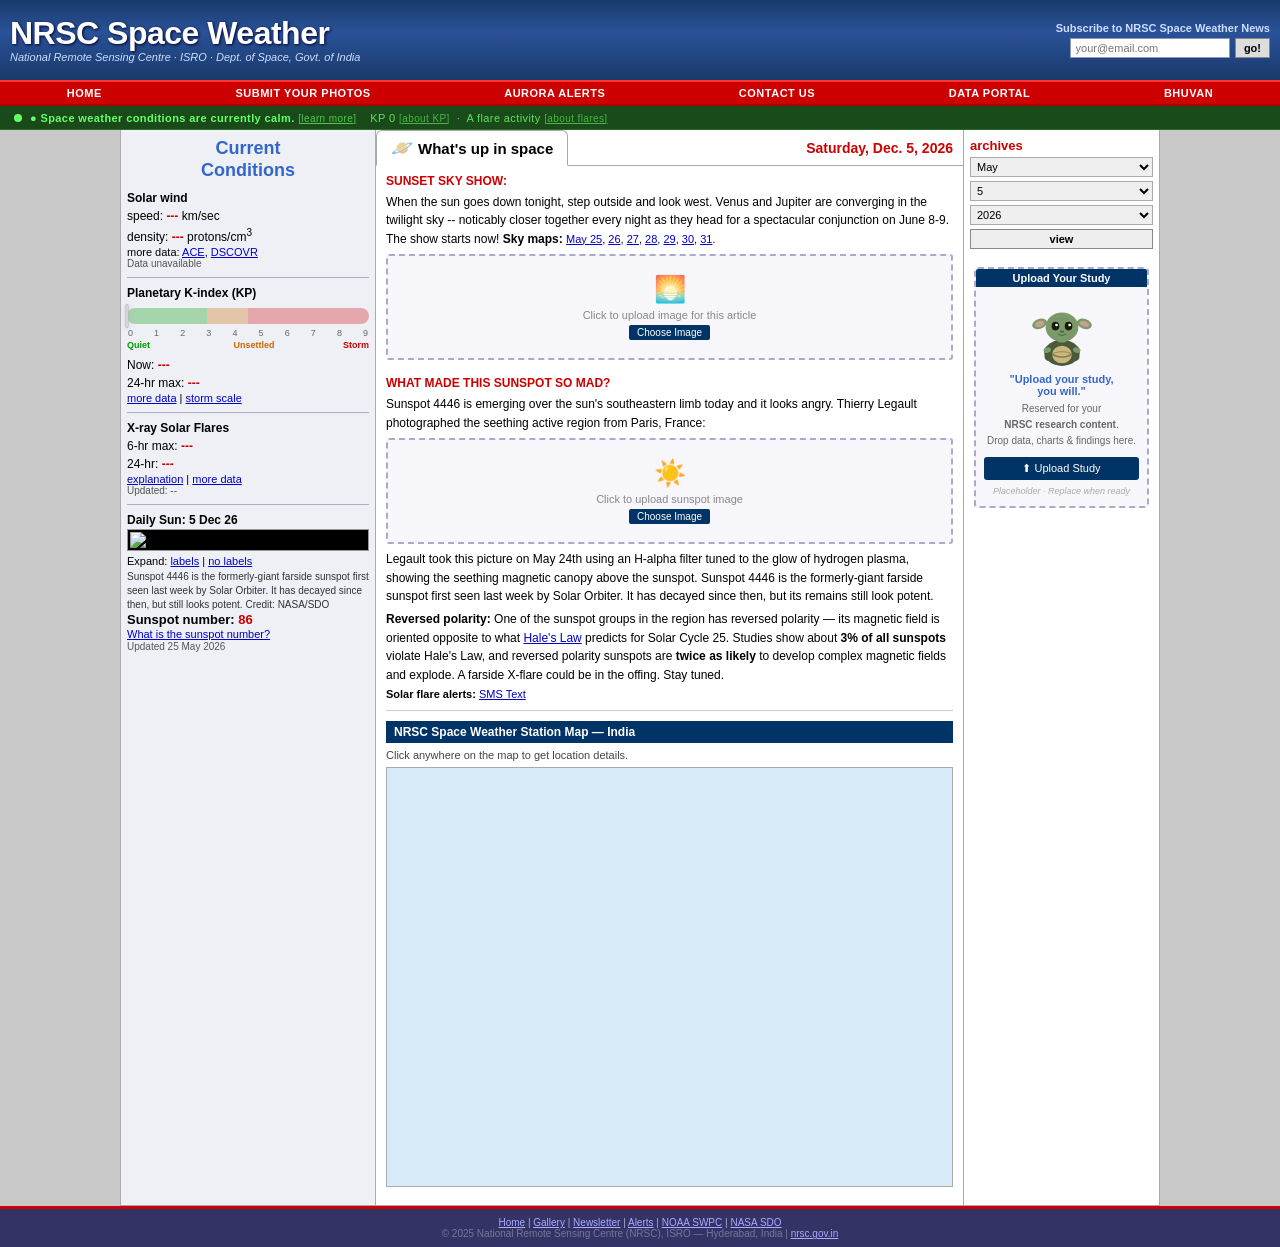
==== index.html @ 47013fa6 "feat: implemented a Kp index which fetches data fron NOAA API" ====
<!DOCTYPE html>
<html lang="en">

<head>
  <meta charset="UTF-8">
  <meta name="viewport" content="width=device-width, initial-scale=1.0">
  <title>NRSC Space Weather – Sun-Earth Environment Monitoring</title>
  <link rel="stylesheet" href="css/style.css">
</head>

<body>

  <!-- ══════════════ HOME PAGE ══════════════ -->
  <div id="page-home">
    <!-- ══════════════ NRSC HEADER ══════════════ -->
    <div id="header">
      <div id="header-logo">
        <img src="https://www.nrsc.gov.in/nrscnew/assets/img/header/logo_nrsc_ed.png" alt="NRSC Logo"
          style="height:56px;filter:drop-shadow(0 2px 6px rgba(0,0,0,.5));" onerror="this.style.display='none'">
        <div id="header-logo-text">
          <h1>NRSC Space Weather</h1>
          <p>National Remote Sensing Centre · ISRO · Dept. of Space, Govt. of India</p>
        </div>
      </div>
      <div id="header-subscribe">
        <div class="sub-label">Subscribe to NRSC Space Weather News</div>
        <div>
          <input type="email" placeholder="your@email.com">
          <button>go!</button>
        </div>
      </div>
    </div><!-- /header -->
    <!-- ══════════════ NAV BAR ══════════════ -->
    <div id="nav-bar">
      <a href="index.html">HOME</a>
      <a href="upload.html">SUBMIT YOUR PHOTOS</a>
      <a href="#">AURORA ALERTS</a>
      <a href="#">CONTACT US</a>
      <a href="#">DATA PORTAL</a>
      <a href="#">BHUVAN</a>
    </div>

    <!-- ══════════════ LIVE ALERT BANNER ══════════════ -->
    <div id="alert-banner">
      <span id="alert-dot"></span>
      <span id="alert-text">Checking space weather conditions…</span>
      <span id="alert-detail"></span>
    </div>

    <!-- ══════════════ PAGE BODY ══════════════ -->
    <div id="page-wrap">
      <div id="three-col">

        <!-- ██████████ LEFT COLUMN — Current Conditions ██████████ -->
        <div id="col-left">

          <div class="cc-title">Current<br>Conditions</div>

          <!-- Solar Wind -->
          <div class="cc-section">
            <div class="cc-section-head">Solar wind</div>
            <div class="cc-value">speed: <b><span id="sw-speed" class="red-val">...</span></b> km/sec</div>
            <div class="cc-value">density: <b><span id="sw-density" class="red-val">...</span></b>
              protons/cm<sup>3</sup></div>
            <div class="small-link">more data: <a
                href="https://services.swpc.noaa.gov/images/ace-mag-swepam-24-hour.gif" target="_blank">ACE</a>, <a
                href="https://www.swpc.noaa.gov/products/real-time-solar-wind" target="_blank">DSCOVR</a></div>
            <div class="updated" id="sw-updated">Updated: --</div>
          </div>

          <hr class="divider-line">

          <!-- KP Index -->
          <div class="cc-section">
            <div class="cc-section-head">Planetary K-index (KP)</div>
            <div id="kp-gauge-wrap">
              <div id="kp-bar-track">
                <div id="kp-bar-fill"></div>
                <div id="kp-bar-needle"></div>
              </div>
              <div id="kp-scale-labels">
                <span>0</span><span>1</span><span>2</span><span>3</span><span>4</span>
                <span>5</span><span>6</span><span>7</span><span>8</span><span>9</span>
              </div>
              <div id="kp-scale-zones">
                <span class="kpz kpz-quiet">Quiet</span>
                <span class="kpz kpz-unsettled">Unsettled</span>
                <span class="kpz kpz-storm">Storm</span>
              </div>
            </div>
            <div class="cc-value" style="margin-top:6px;">
              Now: <b><span id="kp-now" class="red-val">...</span></b>
              &nbsp;<span id="kp-label"></span>
            </div>
            <div class="cc-value">
              24-hr max: <b><span id="kp-max" class="red-val">...</span></b>
              &nbsp;<span id="kp-max-label"></span>
            </div>
            <div class="small-link">
              <a href="https://www.swpc.noaa.gov/products/planetary-k-index" target="_blank">more data</a> |
              <a href="https://www.swpc.noaa.gov/noaa-scales-explanation" target="_blank">storm scale</a>
            </div>
          </div>

          <hr class="divider-line">

          <!-- X-Ray Flares -->
          <div class="cc-section">
            <div class="cc-section-head">X-ray Solar Flares</div>
            <div class="cc-value">6-hr max: <b><span id="flare-6hr" class="red-val">...</span></b> <span
                id="flare-6hr-time" style="font-size:10px;color:#555;"></span></div>
            <div class="cc-value">24-hr: <b><span id="flare-24hr" class="red-val">...</span></b> <span
                id="flare-24hr-time" style="font-size:10px;color:#555;"></span></div>
            <div class="small-link"><a href="https://spaceweather.com/glossary/flareclasses.html"
                target="_blank">explanation</a> | <a href="https://www.swpc.noaa.gov/products/goes-x-ray-flux"
                target="_blank">more data</a></div>
            <div class="updated" id="flare-updated">Updated: --</div>
          </div>

          <hr class="divider-line">

          <!-- Daily Sun Image -->
          <div class="cc-section" id="daily-sun-section">
            <div class="cc-section-head">Daily Sun: <span id="sun-date-label">25 May 26</span></div>
            <div class="sun-wrap" id="daily-sun-wrap">
              <img id="sun-img" src="https://sdo.gsfc.nasa.gov/assets/img/latest/latest_512_HMIi.jpg"
                alt="Daily Sun NASA SDO"
                onerror="this.onerror=null; this.src='https://sdo.gsfc.nasa.gov/assets/img/latest/latest_256_HMIi.jpg'">
            </div>
            <div class="expand-row">
              Expand: <a href="#" id="lnk-labels" onclick="setSunMode('labels');return false;">labels</a> | <a href="#"
                id="lnk-nolabels" onclick="setSunMode('nolabels');return false;">no labels</a>
            </div>
            <div class="sun-caption" id="daily-sun-caption">
              Sunspot 4446 is the formerly-giant farside sunspot first seen last week by Solar Orbiter. It has decayed
              since then, but still looks potent. Credit: NASA/SDO
            </div>
            <div class="sunspot-num">Sunspot number: <span class="red-val">86</span></div>
            <div class="sunspot-link"><a href="https://spaceweather.com/glossary/sunspotnumber.html"
                target="_blank">What is the sunspot number?</a></div>
            <div class="updated">Updated 25 May 2026</div>
          </div>


        </div><!-- /col-left -->

        <!-- ██████████ CENTER COLUMN ██████████ -->
        <div id="col-center">

          <!-- Tab-style header -->
          <div class="center-tab-header">
            <div class="tab-whats-up">
              <span class="tab-icon">🪐</span>
              <span>What's up in space</span>
            </div>
            <div class="date-right" id="center-date">Monday, May. 25, 2026</div>
          </div>

          <div class="center-body" id="center-body">

            <!-- USER SUBMITTED ARTICLE (injected after form submit) -->
            <div id="user-article" style="display:none;"></div>

            <!-- Article 1: Sunset Sky Show -->
            <div class="article-block clearfix">
              <div class="article-head">SUNSET SKY SHOW:</div>
              <div class="article-text">
                When the sun goes down tonight, step outside and look west. Venus and Jupiter are converging in the
                twilight sky -- noticably closer together every night as they head for a spectacular conjunction on June
                8-9. The show starts now!
                <b>Sky maps:</b>
                <span class="sky-links">
                  <a href="https://spaceweather.com/images2026/22may26/skymap_25may26.png" target="_blank">May 25</a>,
                  <a href="https://spaceweather.com/images2026/22may26/skymap_26may26.png" target="_blank">26</a>,
                  <a href="https://spaceweather.com/images2026/22may26/skymap_27may26.png" target="_blank">27</a>,
                  <a href="https://spaceweather.com/images2026/22may26/skymap_28may26.png" target="_blank">28</a>,
                  <a href="https://spaceweather.com/images2026/22may26/skymap_29may26.png" target="_blank">29</a>,
                  <a href="https://spaceweather.com/images2026/22may26/skymap_30may26.png" target="_blank">30</a>,
                  <a href="https://spaceweather.com/images2026/22may26/skymap_31may26.png" target="_blank">31</a>.
                </span>
              </div>
              <!-- Article 1 image upload slot -->
              <div class="img-upload-slot" id="slot1" onclick="document.getElementById('file1').click()">
                <input type="file" id="file1" accept="image/*" onchange="loadImg(this,'slot1')"
                  onclick="event.stopPropagation()">
                <div class="slot-placeholder" id="slot1-ph">
                  <div class="slot-icon">🌅</div>
                  <div>Click to upload image for this article</div>
                  <div class="slot-label">Choose Image</div>
                </div>
                <img class="slot-preview" id="slot1-img" alt="Article 1 image">
              </div>
            </div>

            <!-- Article 2: Mad Sunspot -->
            <div class="article-block clearfix">
              <div class="article-head">WHAT MADE THIS SUNSPOT SO MAD?</div>
              <div class="article-text">
                Sunspot 4446 is emerging over the sun's southeastern limb today and it looks angry. Thierry Legault
                photographed the seething active region from Paris, France:
              </div>
              <!-- Article 2 image upload slot -->
              <div class="img-upload-slot" id="slot2" onclick="document.getElementById('file2').click()">
                <input type="file" id="file2" accept="image/*" onchange="loadImg(this,'slot2')"
                  onclick="event.stopPropagation()">
                <div class="slot-placeholder" id="slot2-ph">
                  <div class="slot-icon">☀️</div>
                  <div>Click to upload sunspot image</div>
                  <div class="slot-label">Choose Image</div>
                </div>
                <img class="slot-preview" id="slot2-img" alt="Sunspot image">
              </div>
              <div class="article-text" style="margin-top:6px;">
                Legault took this picture on May 24th using an H-alpha filter tuned to the glow of hydrogen plasma,
                showing the seething magnetic canopy above the sunspot. Sunspot 4446 is the formerly-giant farside
                sunspot first seen last week by Solar Orbiter. It has decayed since then, but its remains still look
                potent.
              </div>
              <div class="article-text">
                <b>Reversed polarity:</b> One of the sunspot groups in the region has reversed polarity — its magnetic
                field is oriented opposite to what <a href="https://adsabs.harvard.edu/full/1925ApJ....62..270H"
                  target="_blank">Hale's Law</a> predicts for Solar Cycle 25. Studies show about <b>3% of all
                  sunspots</b> violate Hale's Law, and reversed polarity sunspots are <b>twice as likely</b> to develop
                complex magnetic fields and explode. A farside X-flare could be in the offing. Stay tuned.
              </div>
              <div style="font-size:11px; margin-top:4px;">
                <b>Solar flare alerts:</b> <a href="https://spaceweatheralerts.com/" target="_blank">SMS Text</a>
              </div>
            </div>

            <hr style="border:none;border-top:1px solid #cccccc;margin:8px 0;">

            <!-- INDIA MAP SECTION -->
            <div style="margin:10px 0;">
              <div
                style="background:#003366;color:#fff;font-size:12px;font-weight:bold;padding:4px 8px;margin-bottom:6px;">
                NRSC Space Weather Station Map — India
              </div>
              <div style="font-size:11px;color:#444;margin-bottom:6px;">
                Click anywhere on the map to get location details.
              </div>

              <!-- Map container -->
              <div id="india-map-wrap"
                style="position:relative;width:100%;border:1px solid #aaa;background:#d6eaf8;overflow:hidden;cursor:crosshair;"
                title="Click to get location info">
                <div id="india-map-inner" style="position:relative;width:100%;padding-bottom:110%;"></div>
              </div>

              <!-- Popup -->
              <div id="map-popup"
                style="display:none;position:fixed;z-index:9999;background:#fff;border:2px solid #003366;border-radius:4px;box-shadow:2px 4px 12px rgba(0,0,0,0.25);padding:0;min-width:220px;font-family:Arial,sans-serif;font-size:12px;">
                <div
                  style="background:#003366;color:#fff;font-weight:bold;padding:5px 10px;font-size:12px;display:flex;justify-content:space-between;align-items:center;">
                  <span>📍 Location Details</span>
                  <span onclick="document.getElementById('map-popup').style.display='none'"
                    style="cursor:pointer;font-size:14px;line-height:1;">✕</span>
                </div>
                <div style="padding:10px 12px;line-height:1.9;">
                  <div><b>Latitude:</b> &nbsp;<span id="pop-lat" style="color:#cc0000;font-weight:bold;">—</span></div>
                  <div><b>Longitude:</b> &nbsp;<span id="pop-lon" style="color:#cc0000;font-weight:bold;">—</span></div>
                  <div><b>Area:</b> &nbsp;<span id="pop-area" style="color:#003366;font-weight:bold;">—</span></div>
                  <div><b>State:</b> &nbsp;<span id="pop-state" style="color:#003366;">—</span></div>
                  <div
                    style="margin-top:6px;padding-top:6px;border-top:1px solid #eee;font-size:10px;color:#888;font-style:italic;">
                    More data fields coming soon...</div>
                </div>
              </div>

            </div><!-- /india map section -->

          </div><!-- /center-body -->

          <!-- Leaflet CSS & JS -->
          <link rel="stylesheet" href="https://cdnjs.cloudflare.com/ajax/libs/leaflet/1.9.4/leaflet.min.css" />
          <script src="https://cdnjs.cloudflare.com/ajax/libs/leaflet/1.9.4/leaflet.min.js"></script>

        </div><!-- /col-center -->

        <!-- ██████████ RIGHT COLUMN ██████████ -->
        <div id="col-right">

          <!-- Archives / Time Machine -->
          <div class="right-section-head">archives</div>
          <div class="archives-form">
            <select id="arc-month">
              <option>Jan</option>
              <option>Feb</option>
              <option>Mar</option>
              <option>Apr</option>
              <option selected>May</option>
              <option>Jun</option>
              <option>Jul</option>
              <option>Aug</option>
              <option>Sep</option>
              <option>Oct</option>
              <option>Nov</option>
              <option>Dec</option>
            </select>
            <select id="arc-day"></select>
            <select id="arc-year"></select>
            <button onclick="archiveGo()">view</button>
          </div>

          <!-- UPLOAD STUDY — Baby Yoda compact -->
          <div
            style="border:2px dashed #aaaacc;background:#f7f7fb;border-radius:4px;margin:10px 4px;padding:10px 8px;text-align:center;">
            <div
              style="background:#003366;color:#fff;font-size:11px;font-weight:bold;padding:3px 6px;margin:-10px -8px 8px;border-radius:2px 2px 0 0;">
              Upload Your Study
            </div>
            <!-- Baby Yoda small SVG -->
            <svg width="60" height="72" viewBox="0 0 110 130" xmlns="http://www.w3.org/2000/svg"
              style="display:block;margin:4px auto 6px;">
              <ellipse cx="55" cy="105" rx="32" ry="24" fill="#4a5a3a" />
              <rect x="23" y="92" width="64" height="28" rx="8" fill="#4a5a3a" />
              <ellipse cx="55" cy="108" rx="18" ry="16" fill="#c8b87a" />
              <rect x="47" y="72" width="16" height="14" rx="4" fill="#7a9a6a" />
              <ellipse cx="55" cy="58" rx="30" ry="27" fill="#7a9a6a" />
              <ellipse cx="14" cy="52" rx="14" ry="9" fill="#7a9a6a" transform="rotate(-20 14 52)" />
              <ellipse cx="14" cy="52" rx="9" ry="5" fill="#c8a090" transform="rotate(-20 14 52)" />
              <ellipse cx="96" cy="52" rx="14" ry="9" fill="#7a9a6a" transform="rotate(20 96 52)" />
              <ellipse cx="96" cy="52" rx="9" ry="5" fill="#c8a090" transform="rotate(20 96 52)" />
              <ellipse cx="43" cy="56" rx="7" ry="8" fill="#1a1a0a" />
              <ellipse cx="67" cy="56" rx="7" ry="8" fill="#1a1a0a" />
              <circle cx="45" cy="54" r="2.5" fill="#fff" />
              <circle cx="69" cy="54" r="2.5" fill="#fff" />
              <ellipse cx="55" cy="66" rx="4" ry="2.5" fill="#5a7a5a" />
              <circle cx="53" cy="66" r="1.2" fill="#3a5a3a" />
              <circle cx="57" cy="66" r="1.2" fill="#3a5a3a" />
              <path d="M48 71 Q55 76 62 71" fill="none" stroke="#3a5a3a" stroke-width="1.5" stroke-linecap="round" />
              <path d="M42 44 Q48 41 55 43 Q62 41 68 44" fill="none" stroke="#5a7a5a" stroke-width="1" opacity="0.6" />
              <ellipse cx="28" cy="100" rx="7" ry="5" fill="#7a9a6a" transform="rotate(-15 28 100)" />
              <ellipse cx="82" cy="100" rx="7" ry="5" fill="#7a9a6a" transform="rotate(15 82 100)" />
              <path d="M38 108 Q55 118 72 108" fill="none" stroke="#8a7a5a" stroke-width="2.5" stroke-linecap="round" />
              <ellipse cx="55" cy="108" rx="17" ry="5" fill="none" stroke="#8a7a5a" stroke-width="1.5" />
            </svg>
            <div style="font-size:11px;font-weight:bold;color:#3366cc;margin-bottom:4px;">"Upload your study,<br>you
              will."</div>
            <div style="font-size:10px;color:#666;line-height:1.6;margin-bottom:8px;">
              Reserved for your<br><b>NRSC research content</b>.<br>Drop data, charts &amp; findings here.
            </div>
            <button onclick="alert('Upload feature coming soon!')"
              style="background:#003366;color:#fff;border:none;padding:5px 12px;font-size:11px;border-radius:3px;cursor:pointer;width:100%;">
              ⬆ Upload Study
            </button>
            <div style="margin-top:6px;font-size:9px;color:#aaa;font-style:italic;">Placeholder · Replace when ready
            </div>
          </div>

        </div><!-- /col-right -->
      </div><!-- /three-col -->
    </div><!-- /page-wrap -->


  </div><!-- /page-home -->


  <!-- FOOTER -->
  <div id="footer">
    <a href="index.html">Home</a> | <a href="https://spaceweathergallery2.com/">Gallery</a> | <a href="#">Newsletter</a> | <a
      href="#">Alerts</a> | <a href="https://www.swpc.noaa.gov/">NOAA SWPC</a> | <a
      href="https://sdo.gsfc.nasa.gov/">NASA SDO</a><br>
    <span style="color:#777799;">&copy; 2025 National Remote Sensing Centre (NRSC), ISRO &mdash; Hyderabad, India | <a
        href="https://www.nrsc.gov.in" style="color:#aaaaff;" target="_blank">nrsc.gov.in</a></span>
  </div>

  <!-- ══════════ JAVASCRIPT ══════════ -->


  <script src="https://cdn.jsdelivr.net/npm/@supabase/supabase-js@2"></script>
  <script src="js/config.js"></script>
  <script src="js/utils.js"></script>
  <script src="js/api.js"></script>
  <script src="js/map.js"></script>
  <script src="js/main.js"></script>
</body>

</html>
---- css/style.css ----
@import url('https://fonts.googleapis.com/css2?family=Rajdhani:wght@400;600;700&display=swap');
* { margin: 0; padding: 0; box-sizing: border-box; }
body {
  font-family: Arial, Helvetica, sans-serif;
  font-size: 12px;
  background: #c8c8c8;
  color: #000000;
}
a { color: #0000cc; text-decoration: underline; }
a:hover { color: #cc0000; }

/* ══ TOP HEADER BAND ══ */
#header {
  background: linear-gradient(180deg, #1a3a6b 0%, #2a5298 40%, #1a3a6b 100%);
  padding: 6px 10px;
  display: flex;
  align-items: center;
  justify-content: space-between;
  min-height: 80px;
}
#header-logo {
  display: flex;
  align-items: center;
  gap: 10px;
}
#header-logo .logo-icon {
  width: 60px;
  height: 72px;
}
#header-logo-text h1 {
  font-family: Arial, Helvetica, sans-serif;
  font-size: 32px;
  font-weight: bold;
  color: #ffffff;
  letter-spacing: -0.5px;
  line-height: 1;
  text-shadow: 1px 1px 3px #000033;
}
#header-logo-text p {
  font-size: 11px;
  color: #ccddff;
  font-style: italic;
  margin-top: 2px;
}
#header-subscribe {
  text-align: right;
  color: #ffffff;
}
#header-subscribe .sub-label {
  font-size: 11px;
  margin-bottom: 4px;
  font-weight: bold;
  color: #ccddff;
}
#header-subscribe input[type=email] {
  padding: 3px 5px;
  font-size: 11px;
  border: 1px solid #8899bb;
  background: #ffffff;
  width: 160px;
}
#header-subscribe button {
  padding: 3px 8px;
  font-size: 11px;
  background: #dddddd;
  border: 1px solid #888888;
  cursor: pointer;
  font-weight: bold;
  margin-left: 2px;
}
#header-subscribe button:hover { background: #bbbbbb; }

/* ══ RED NAV BAR ══ */
#nav-bar {
  background: #cc0000;
  display: flex;
  justify-content: space-around;
  padding: 0;
  border-top: 2px solid #ff3333;
  border-bottom: 2px solid #aa0000;
}
#nav-bar a {
  color: #ffffff;
  text-decoration: none;
  font-size: 11px;
  font-weight: bold;
  padding: 5px 12px;
  letter-spacing: 0.5px;
  display: block;
}
#nav-bar a:hover {
  background: #aa0000;
  color: #ffff99;
  text-decoration: none;
}

/* ══ LIVE ALERT BANNER ══ */
#alert-banner {
  display: flex;
  align-items: center;
  gap: 8px;
  padding: 5px 14px;
  font-size: 11px;
  font-weight: bold;
  letter-spacing: 0.4px;
  background: #1a4a1a;
  color: #66ff66;
  border-bottom: 1px solid #2a6a2a;
  transition: background 0.5s, color 0.5s;
  min-height: 24px;
}
#alert-banner.level-yellow {
  background: #4a3a00;
  color: #ffd700;
  border-bottom-color: #6a5a00;
}
#alert-banner.level-orange {
  background: #4a2000;
  color: #ff9933;
  border-bottom-color: #6a3a00;
}
#alert-banner.level-red {
  background: #3a0000;
  color: #ff4444;
  border-bottom-color: #6a0000;
}
#alert-dot {
  width: 8px;
  height: 8px;
  border-radius: 50%;
  background: currentColor;
  flex-shrink: 0;
  animation: alertpulse 2s infinite;
}
@keyframes alertpulse {
  0%, 100% { opacity: 1; }
  50%       { opacity: 0.3; }
}
#alert-detail {
  margin-left: 6px;
  font-weight: normal;
  opacity: 0.85;
}

/* ══ OUTER WRAPPER ══ */
#page-wrap {
  max-width: 1040px;
  margin: 0 auto;
  background: #ffffff;
  width: 100%;
}

/* ══ 3-COLUMN GRID — LAPTOP/DESKTOP ══ */
#three-col {
  display: grid;
  grid-template-columns: 255px 1fr 195px;
  grid-template-areas: "left center right";
  gap: 0;
  border: 1px solid #aaaaaa;
  border-top: none;
  min-height: 800px;
  width: 100%;
}
#col-left   { grid-area: left; }
#col-center { grid-area: center; }
#col-right  { grid-area: right; }

/* ══ TABLET (≤860px): all 3 cols stay side by side, just narrower ══ */
@media (max-width: 860px) {
  #page-wrap { max-width: 100%; }
  #three-col {
    grid-template-columns: 180px 1fr 160px;
    grid-template-areas: "left center right";
    min-height: unset;
  }
  #header { flex-wrap: wrap; gap: 6px; padding: 6px 8px; }
  #header-logo-text h1 { font-size: 24px; }
  #header-subscribe input[type=email] { width: 130px; }
  #nav-bar { flex-wrap: wrap; justify-content: flex-start; }
  #nav-bar a { font-size: 11px; padding: 5px 10px; }
  .tab-whats-up { font-size: 13px; }
  .date-right { font-size: 12px; }
}

/* ══ MOBILE (≤580px): fully single column, stacked top-to-bottom ══ */
@media (max-width: 580px) {
  body { font-size: 13px; }
  #page-wrap { max-width: 100%; overflow-x: hidden; }

  /* Header stacks vertically */
  #header {
    flex-direction: column;
    align-items: flex-start;
    gap: 8px;
    padding: 8px 10px;
    min-height: unset;
  }
  #header-logo .logo-icon { width: 44px; height: 52px; }
  #header-logo-text h1 { font-size: 20px; }
  #header-logo-text p { font-size: 10px; }
  #header-subscribe { text-align: left; width: 100%; }
  #header-subscribe input[type=email] { width: 55%; }

  /* Nav wraps into 2 rows */
  #nav-bar {
    flex-wrap: wrap;
    justify-content: flex-start;
    gap: 0;
  }
  #nav-bar a {
    font-size: 11px;
    padding: 6px 10px;
    flex: 0 0 auto;
  }

  /* Date bar stacks */
  .center-tab-header { flex-wrap: wrap; }
  .tab-whats-up { font-size: 13px; padding: 5px 8px; flex: 1 1 auto; }
  .date-right { font-size: 12px; padding: 5px 8px; }

  /* Single column grid */
  #three-col {
    grid-template-columns: 1fr;
    grid-template-areas:
      "center"
      "left"
      "right";
    min-height: unset;
    border: none;
  }

  /* Left col full width */
  #col-left {
    border-right: none;
    border-top: 1px solid #aaaaaa;
    border-bottom: 1px solid #aaaaaa;
    width: 100%;
    padding: 10px;
    /* show as 2-col grid for data boxes on mobile */
    display: grid;
    grid-template-columns: 1fr 1fr;
    gap: 8px;
    align-items: start;
  }
  #col-left .cc-title {
    grid-column: 1 / -1;
  }
  #col-left .divider-line { grid-column: 1 / -1; margin: 2px 0; }

  /* Center col */
  #col-center { border-right: none; width: 100%; }
  .center-body { padding: 8px 10px; }

  /* Right col full width horizontal */
  #col-right {
    border-left: none;
    border-top: 1px solid #aaaaaa;
    display: flex;
    flex-wrap: wrap;
    gap: 10px;
    padding: 10px;
    align-items: flex-start;
    width: 100%;
  }
  .archives-form { width: 100%; }
  .archives-form select { width: auto; margin-bottom: 4px; margin-right: 4px; }
  .archives-form button { width: auto; padding: 4px 14px; }

  /* Images full width */
  .sun-wrap img { width: 100%; }
  .article-img { float: none; display: block; max-width: 100%; margin: 6px 0; }
  .sun-ha-img img { max-width: 100%; }
  .img-upload-slot .slot-preview { max-height: 260px; }

  /* Map full height on mobile */
  #india-map-wrap { height: 320px !important; }

  /* Article text slightly larger for readability */
  .article-text { font-size: 13px; line-height: 1.6; }
  .article-head { font-size: 13px; }
}

/* ══ LEFT COLUMN ══ */
#col-left {
  border-right: 1px solid #aaaaaa;
  padding: 8px 6px;
  background: #eef0f5;
}
.cc-title {
  font-size: 18px;
  font-weight: bold;
  color: #3366cc;
  text-align: center;
  line-height: 1.2;
  margin-bottom: 10px;
}
.cc-section { margin-bottom: 8px; }
.cc-section-head {
  font-size: 12px;
  font-weight: bold;
  color: #000000;
  margin-bottom: 2px;
}
.cc-value { font-size: 12px; line-height: 1.5; }
.cc-value b { font-weight: bold; }
.small-link { font-size: 11px; }
.small-link a { color: #0000cc; }
.updated { font-size: 10px; color: #555555; }
.red-val { color: #cc0000; font-weight: bold; }
.divider-line { border: none; border-top: 1px solid #aaaacc; margin: 8px 0; }

/* Sun image in left col */
.sun-wrap {
  border: 1px solid #999999;
  background: #000000;
  text-align: center;
  margin-bottom: 4px;
  padding: 2px;
}
.sun-wrap img { width: 100%; display: block; }
.sun-caption { font-size: 10px; color: #333333; line-height: 1.4; margin-top: 3px; }
.expand-row { font-size: 11px; margin: 3px 0; }
.expand-row a { color: #0000cc; }
.sunspot-num { font-size: 13px; font-weight: bold; color: #000000; }
.sunspot-link a { font-size: 11px; color: #0000cc; }

/* Aurora */
.aurora-wrap { border: 1px solid #888888; margin-bottom: 3px; background: #000000; }
.aurora-wrap img { width: 100%; display: block; }
.aurora-switch { font-size: 10px; margin: 2px 0; }
.aurora-switch a { color: #0000cc; }

/* KP index */
/* ── KP Gauge ── */
#kp-gauge-wrap { margin: 8px 0 4px; }

#kp-bar-track {
  position: relative;
  height: 16px;
  border-radius: 8px;
  overflow: visible;
  background: linear-gradient(to right,
    #009900 0%, #009900 33%,
    #cc6600 33%, #cc6600 50%,
    #cc0000 50%, #cc0000 100%
  );
  opacity: 0.3;
}
#kp-bar-fill {
  position: absolute;
  left: 0; top: 0; bottom: 0;
  border-radius: 8px;
  background: linear-gradient(to right,
    #00cc00 0%, #00cc00 33%,
    #ff8800 33%, #ff8800 50%,
    #ff2222 50%, #ff2222 100%
  );
  background-size: 100% 100%;
  width: 0%;
  transition: width 0.6s ease;
  opacity: 1;
}
#kp-bar-needle {
  position: absolute;
  top: -4px;
  width: 3px;
  height: 24px;
  background: #fff;
  border: 1px solid #333;
  border-radius: 2px;
  transform: translateX(-50%);
  left: 0%;
  transition: left 0.6s ease;
  box-shadow: 0 1px 4px rgba(0,0,0,0.5);
}
#kp-scale-labels {
  display: flex;
  justify-content: space-between;
  font-size: 9px;
  color: #666;
  margin-top: 4px;
  padding: 0 1px;
}
#kp-scale-zones {
  display: flex;
  font-size: 9px;
  margin-top: 2px;
}
.kpz { flex: 1; text-align: center; font-weight: bold; }
.kpz-quiet     { flex: 4.5; color: #009900; text-align: left; }
.kpz-unsettled { flex: 1.5; color: #cc6600; text-align: center; }
.kpz-storm     { flex: 4;   color: #cc0000; text-align: right; }

/* ══ CENTER COLUMN ══ */
#col-center {
  padding: 0;
  background: #ffffff;
  border-right: 1px solid #aaaaaa;
}
/* Tab header */
.center-tab-header {
  display: flex;
  align-items: stretch;
  border-bottom: 1px solid #aaaaaa;
  background: #ffffff;
}
.tab-whats-up {
  background: #ffffff;
  border: 1px solid #aaaaaa;
  border-bottom: 1px solid #ffffff;
  border-radius: 6px 6px 0 0;
  padding: 6px 14px;
  font-size: 15px;
  font-weight: bold;
  color: #000000;
  display: flex;
  align-items: center;
  gap: 5px;
  margin-bottom: -1px;
}
.tab-icon { font-size: 18px; }
.date-right {
  margin-left: auto;
  padding: 6px 10px;
  font-size: 14px;
  font-weight: bold;
  color: #cc0000;
  align-self: center;
}
.center-body { padding: 8px 10px; }

/* AI Free Zone bar */
.ai-free {
  border: 1px solid #aaaaaa;
  padding: 5px 8px;
  font-size: 11px;
  margin-bottom: 8px;
  display: flex;
  align-items: flex-start;
  gap: 8px;
  background: #ffffff;
}
.ai-free-text { flex: 1; line-height: 1.5; }
.ai-free-badge {
  flex-shrink: 0;
  width: 90px;
  background: linear-gradient(135deg, #9933cc 0%, #3366ff 50%, #cc3300 100%);
  border-radius: 4px;
  text-align: center;
  padding: 4px;
  font-size: 8px;
  font-weight: bold;
  color: #ffffff;
  line-height: 1.3;
}
.ai-free-badge .big { font-size: 11px; }

/* Articles */
.article-block { margin-bottom: 10px; }
.article-head {
  font-size: 12px;
  font-weight: bold;
  color: #cc0000;
  text-transform: uppercase;
  margin-bottom: 3px;
  line-height: 1.3;
}
.article-head a { color: #cc0000; }
.article-text { font-size: 12px; line-height: 1.55; margin-bottom: 4px; }
.article-img {
  float: right;
  margin: 0 0 6px 8px;
  border: 1px solid #999999;
  max-width: 180px;
}
.article-img img { display: block; width: 100%; }
.clearfix::after { content:''; display:table; clear:both; }

/* Sun Hα image in article */
.sun-ha-img {
  border: 1px solid #555555;
  background: #000000;
  text-align: center;
  margin: 6px 0;
  padding: 3px;
  position: relative;
}
.sun-ha-img img { width: 100%; max-width: 480px; display: block; margin: 0 auto; }
.sun-ha-caption { font-size: 10px; color: #555555; margin-top: 3px; }

/* ── Article image upload slot ── */
.img-upload-slot {
  border: 2px dashed #aaaacc;
  background: #f7f7fb;
  border-radius: 3px;
  margin: 6px 0;
  text-align: center;
  position: relative;
  overflow: hidden;
  cursor: pointer;
}
.img-upload-slot input[type=file] {
  position: absolute; inset: 0; opacity: 0; cursor: pointer; width: 100%; height: 100%; z-index: 2;
}
.img-upload-slot .slot-preview {
  width: 100%; display: none; max-height: 340px; object-fit: contain;
}
.img-upload-slot .slot-placeholder {
  padding: 18px 10px; font-size: 11px; color: #888;
}
.img-upload-slot .slot-placeholder .slot-icon { font-size: 26px; margin-bottom: 4px; }
.img-upload-slot .slot-label {
  font-size: 10px; background: #003366; color: #fff;
  padding: 2px 8px; display: inline-block; margin-top: 4px; border-radius: 2px;
}
.sky-links { font-size: 11px; }
.sky-links a { color: #0000cc; }

/* Gallery / newsletter bars */
.gallery-bar {
  display: block;
  text-align: center;
  padding: 4px;
  font-size: 12px;
  font-weight: bold;
  color: #cc0000;
  text-decoration: underline;
  margin: 4px 0;
}
.gallery-bar:hover { color: #880000; }
.nl-bar {
  display: block;
  text-align: center;
  padding: 4px;
  font-size: 12px;
  color: #000000;
  text-decoration: none;
  margin: 2px 0;
}
.nl-bar b { color: #cc0000; }

/* ══ RIGHT COLUMN ══ */
#col-right {
  padding: 8px 6px;
  background: #ffffff;
}
.right-section-head {
  font-size: 13px;
  font-weight: bold;
  color: #cc0000;
  margin-bottom: 4px;
}
.archives-form select {
  width: 100%;
  margin-bottom: 4px;
  font-size: 11px;
  padding: 2px;
  border: 1px solid #aaaaaa;
}
.archives-form button {
  width: 100%;
  padding: 3px;
  font-size: 11px;
  font-weight: bold;
  background: #eeeeee;
  border: 1px solid #888888;
  cursor: pointer;
  margin-bottom: 8px;
}
.archives-form button:hover { background: #cccccc; }

/* Ad / promo box */
.promo-box {
  border: 1px solid #888888;
  margin-bottom: 8px;
  text-align: center;
  background: #111122;
  padding: 4px;
}
.promo-box img { width: 100%; display: block; }
.promo-svg { width: 100%; }

/* T CrB Nova Watch */
.nova-watch { margin-bottom: 8px; border-top: 2px solid #cc0000; padding-top: 4px; }
.nova-head { font-size: 12px; font-weight: bold; color: #cc0000; margin-bottom: 3px; }
.nova-text { font-size: 11px; line-height: 1.5; }
.nova-text b { font-weight: bold; }

/* Starlink */
.starlink-section { margin-bottom: 8px; border-top: 1px solid #cccccc; padding-top: 4px; }
.starlink-head { font-size: 12px; font-weight: bold; color: #cc0000; margin-bottom: 3px; }
.starlink-text { font-size: 11px; line-height: 1.55; }
.starlink-text b { font-weight: bold; }

/* Asteroid table (right col) */
.ast-section { border-top: 1px solid #cccccc; padding-top: 4px; margin-bottom: 8px; }
.ast-head { font-size: 12px; font-weight: bold; color: #cc0000; margin-bottom: 3px; }
.ast-table { width: 100%; border-collapse: collapse; font-size: 10px; }
.ast-table th { background: #333366; color: #fff; padding: 2px 3px; text-align: left; }
.ast-table td { border-bottom: 1px solid #ddddee; padding: 2px 3px; vertical-align: top; }
.ast-table tr.today-ast td { background: #ffffcc; }
.ast-scroll { max-height: 200px; overflow-y: auto; }
.ast-scroll::-webkit-scrollbar { width: 5px; }
.ast-scroll::-webkit-scrollbar-thumb { background: #aaa; border-radius: 3px; }

/* Fireball section */
.fireball-section { border-top: 1px solid #cccccc; padding-top: 4px; margin-bottom: 8px; }
.fireball-head { font-size: 12px; font-weight: bold; color: #cc0000; margin-bottom: 3px; }
.fireball-text { font-size: 10px; line-height: 1.5; }

/* Cosmic rays */
.cosmic-section { border-top: 1px solid #cccccc; padding-top: 4px; margin-bottom: 8px; }
.cosmic-head { font-size: 12px; font-weight: bold; color: #cc0000; margin-bottom: 3px; }
.cosmic-text { font-size: 10px; line-height: 1.5; }

/* Essential links */
.links-section { border-top: 1px solid #cccccc; padding-top: 4px; }
.links-head { font-size: 12px; font-weight: bold; color: #cc0000; margin-bottom: 3px; }
.links-list { font-size: 10px; line-height: 1.8; }
.links-list a { color: #0000cc; }

/* ══ FOOTER ══ */
#footer {
  background: #333366;
  color: #aaaacc;
  text-align: center;
  padding: 8px;
  font-size: 10px;
  border-top: 3px solid #cc0000;
}
#footer a { color: #aaaaff; }

/* kp quiet/storm labels */
.kp-quiet { color: #009900; font-weight: bold; }
.kp-unsettled { color: #cc6600; font-weight: bold; }
.kp-active { color: #ff6600; font-weight: bold; }
.kp-storm { color: #cc0000; font-weight: bold; }

/* ══ PAGE SWITCHER (index.html only — other pages have their own CSS) ══ */
#page-home    { display: block; }
#page-upload  { display: none; }
#page-confirm { display: none; }

/* ── UPLOAD PAGE ── */
#upload-hero {
  background: linear-gradient(135deg,#060e20 0%,#0d2d6b 45%,#1a3a8a 75%,#2a1060 100%);
  text-align:center; padding:30px 20px 24px; position:relative; overflow:hidden;
}
#upload-hero::before {
  content:''; position:absolute; inset:0;
  background: radial-gradient(ellipse at 20% 80%,rgba(232,57,14,.15) 0%,transparent 50%),
              radial-gradient(ellipse at 80% 20%,rgba(13,45,107,.4) 0%,transparent 60%);
  pointer-events:none;
}
#upload-hero .site-name {
  font-family:'Rajdhani',sans-serif; font-size:11px; color:#a0bce0;
  letter-spacing:3px; text-transform:uppercase; margin-bottom:6px; position:relative;
}
#upload-hero h2 {
  font-family:'Rajdhani',sans-serif; font-size:42px; font-weight:700;
  color:#fff; letter-spacing:4px; text-transform:uppercase;
  text-shadow:0 0 40px rgba(13,45,107,.8),0 2px 4px rgba(0,0,0,.5); position:relative;
}
#upload-hero .hero-sub { font-size:11px; color:#7090b8; margin-top:4px; font-style:italic; position:relative; }

#form-area { padding:26px 30px 34px; background:#f2f5fb; }
.up-section-head {
  font-family:'Rajdhani',sans-serif; font-size:21px; font-weight:700; color:#0d2d6b;
  margin-bottom:14px; padding-bottom:5px; border-bottom:2px solid #b0bcd4; letter-spacing:.5px;
}
.field-row { display:grid; grid-template-columns:200px 1fr; align-items:start; margin-bottom:11px; gap:8px; }
.field-label { font-size:12px; color:#1a1a2e; padding-top:7px; line-height:1.4; }
.field-hint  { font-size:10px; color:#e8390e; margin-top:1px; line-height:1.4; }
.field-input input,.field-input textarea,.field-input select {
  width:100%; padding:6px 9px; font-size:12px; font-family:Arial,sans-serif;
  border:1px solid #b0bcd4; background:#fff; color:#1a1a2e; border-radius:3px; outline:none;
}
.field-input input:focus,.field-input textarea:focus,.field-input select:focus {
  border-color:#0d2d6b; box-shadow:0 0 0 2px rgba(13,45,107,.1);
}
.field-input textarea { resize:vertical; min-height:78px; }
.date-inline { display:flex; gap:5px; }
.date-inline select { flex:1; }
.section-gap { margin-top:26px; }
.file-upload-wrap {
  border:2px dashed #b0bcd4; border-radius:5px; background:#f8faff;
  padding:14px; margin-bottom:6px;
}
.file-upload-wrap p { font-size:11px; color:#5a6a88; margin-bottom:10px; line-height:1.5; }
.file-row { display:flex; align-items:center; gap:8px; margin-bottom:7px; }
.file-row:last-child { margin-bottom:0; }
.file-row input[type=file] { font-size:11px; flex:1; border:1px solid #b0bcd4; border-radius:3px; padding:4px 6px; background:#fff; }
.file-thumb { width:38px; height:38px; border:1px solid #b0bcd4; border-radius:3px; object-fit:cover; display:none; }
#btn-submit {
  display:inline-block; margin-top:20px; padding:10px 34px;
  background:linear-gradient(135deg,#0d2d6b 0%,#1a3a8a 100%);
  color:#fff; font-family:'Rajdhani',sans-serif; font-size:17px; font-weight:700;
  letter-spacing:2px; text-transform:uppercase; border:none; border-radius:4px;
  cursor:pointer; box-shadow:0 4px 14px rgba(13,45,107,.3);
  transition:background .2s,transform .1s;
}
#btn-submit:hover { background:linear-gradient(135deg,#1a3a8a 0%,#2550aa 100%); transform:translateY(-1px); }

/* ── CONFIRMATION PAGE ── */
#confirm-area { padding:26px 30px 34px; background:#f2f5fb; }
.confirm-header-box {
  display:flex; align-items:center; gap:14px; margin-bottom:20px;
  padding:14px 16px; background:linear-gradient(135deg,#0a1628 0%,#0d2d6b 100%);
  border-radius:6px; border-left:4px solid #f5a623;
}
.confirm-icon { font-size:34px; }
.confirm-header-box h3 { font-family:'Rajdhani',sans-serif; font-size:21px; color:#fff; letter-spacing:1px; }
.confirm-header-box p  { font-size:11px; color:#a0bce0; margin-top:2px; }
.confirm-id {
  display:inline-block; background:#f5a623; color:#0a1628;
  font-family:'Rajdhani',sans-serif; font-size:13px; font-weight:700;
  padding:5px 14px; border-radius:3px; letter-spacing:1px; margin-bottom:14px;
}
.summary-table { width:100%; border-collapse:collapse; margin-bottom:18px; background:#fff; border-radius:5px; overflow:hidden; box-shadow:0 2px 8px rgba(13,45,107,.08); }
.summary-table caption { font-family:'Rajdhani',sans-serif; font-size:14px; font-weight:700; color:#0d2d6b; text-align:left; padding:9px 14px 5px; border-bottom:1px solid #b0bcd4; caption-side:top; }
.summary-table tr:nth-child(even) td { background:#f5f8ff; }
.summary-table td { padding:7px 14px; font-size:12px; border-bottom:1px solid #e8eef8; vertical-align:top; }
.summary-table td:first-child { font-weight:600; color:#5a6a88; width:175px; white-space:nowrap; }

/* Uploaded image display */
.submitted-img-wrap {
  background:#0a0a1a; border:1px solid #334; text-align:center;
  padding:6px; margin-bottom:14px; border-radius:4px;
}
.submitted-img-wrap img { max-width:100%; max-height:320px; display:block; margin:0 auto; border-radius:2px; }
.submitted-img-wrap .img-caption { font-size:10px; color:#8a9ab8; margin-top:5px; }
.photo-grid { display:flex; flex-wrap:wrap; gap:8px; margin-bottom:18px; }
.photo-card { background:#fff; border:1px solid #b0bcd4; border-radius:4px; overflow:hidden; width:120px; box-shadow:0 2px 6px rgba(13,45,107,.08); }
.photo-card img { width:100%; height:84px; object-fit:cover; display:block; }
.photo-card .pname { font-size:9px; color:#5a6a88; padding:3px 5px; overflow:hidden; text-overflow:ellipsis; white-space:nowrap; }

.home-btn {
  display:inline-block; margin-top:6px; padding:9px 26px;
  background:transparent; color:#0d2d6b;
  font-family:'Rajdhani',sans-serif; font-size:15px; font-weight:600;
  letter-spacing:1px; border:2px solid #0d2d6b; border-radius:4px;
  cursor:pointer; text-transform:uppercase;
  transition:background .2s,color .2s; margin-right:10px;
}
.home-btn:hover { background:#0d2d6b; color:#fff; }
.submit-another-btn {
  display:inline-block; margin-top:6px; padding:9px 26px;
  background:linear-gradient(135deg,#0d2d6b 0%,#1a3a8a 100%); color:#fff;
  font-family:'Rajdhani',sans-serif; font-size:15px; font-weight:600;
  letter-spacing:1px; border:none; border-radius:4px; cursor:pointer;
  text-transform:uppercase;
}
.submit-another-btn:hover { background:linear-gradient(135deg,#1a3a8a 0%,#2550aa 100%); }


/* User submitted article styles */
#user-article {
  border: 2px solid #e8390e;
  border-radius: 4px;
  margin-bottom: 14px;
  background: #fffdf5;
  overflow: hidden;
}
.user-article-badge {
  background: linear-gradient(90deg, #0d2d6b, #1a3a8a);
  color: #fff;
  font-family: 'Rajdhani', Arial, sans-serif;
  font-size: 10px;
  font-weight: 700;
  letter-spacing: 2px;
  text-transform: uppercase;
  padding: 4px 10px;
  display: flex;
  align-items: center;
  gap: 6px;
}
.user-article-inner { padding: 8px 10px; }
.user-article-head {
  font-size: 12px;
  font-weight: bold;
  color: #cc0000;
  text-transform: uppercase;
  margin-bottom: 4px;
  line-height: 1.3;
}
.user-article-img {
  width: 100%;
  max-height: 340px;
  object-fit: contain;
  background: #050510;
  display: block;
  border-top: 1px solid #ccc;
  border-bottom: 1px solid #ccc;
  margin: 6px 0;
}
.user-article-meta {
  font-size: 10px;
  color: #5a6a88;
  margin-bottom: 5px;
  line-height: 1.6;
}
.user-article-desc {
  font-size: 12px;
  line-height: 1.6;
  color: #1a1a2e;
}

/* Daily sun override */
#daily-sun-wrap img { transition: opacity 0.4s; }
#daily-sun-label-badge {
  display: none;
  background: #0d2d6b;
  color: #fff;
  font-size: 9px;
  font-family: 'Rajdhani', Arial, sans-serif;
  letter-spacing: 1px;
  text-transform: uppercase;
  padding: 2px 6px;
  text-align: center;
}
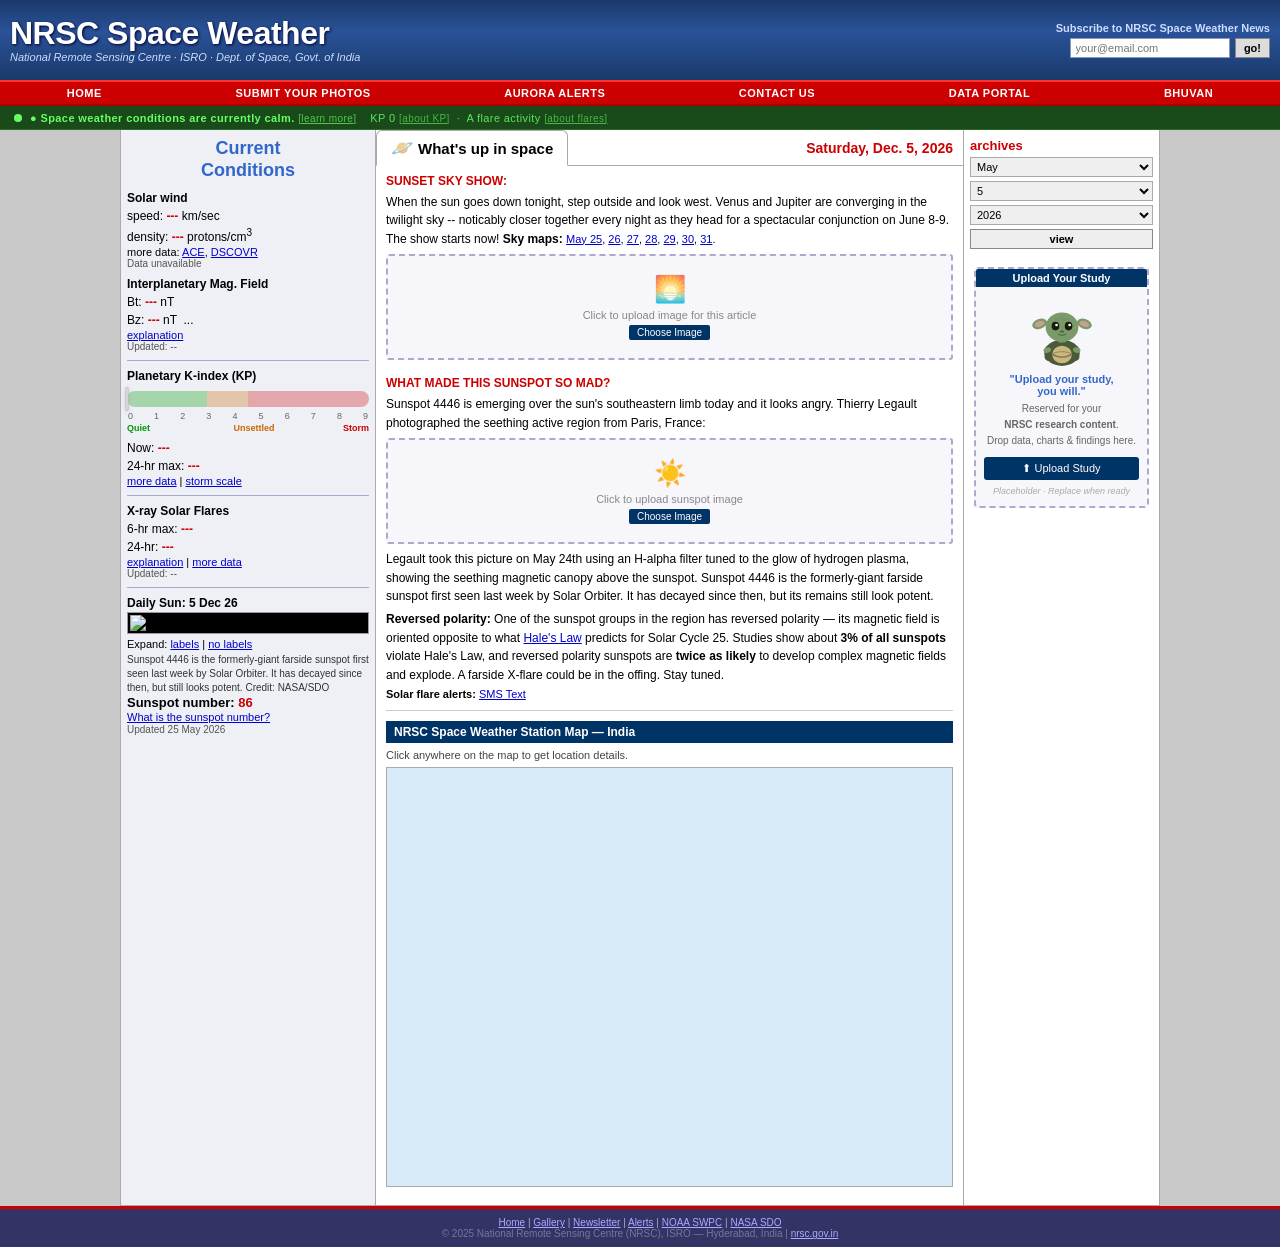
==== commit 6c9c907b: "fix: implement solar wind data, mag field, x-ray solar flares" ====
--- a/index.html
+++ b/index.html
@@ -60,12 +60,14 @@
           <div class="cc-section">
             <div class="cc-section-head">Solar wind</div>
             <div class="cc-value">speed: <b><span id="sw-speed" class="red-val">...</span></b> km/sec</div>
-            <div class="cc-value">density: <b><span id="sw-density" class="red-val">...</span></b>
-              protons/cm<sup>3</sup></div>
-            <div class="small-link">more data: <a
-                href="https://services.swpc.noaa.gov/images/ace-mag-swepam-24-hour.gif" target="_blank">ACE</a>, <a
-                href="https://www.swpc.noaa.gov/products/real-time-solar-wind" target="_blank">DSCOVR</a></div>
+            <div class="cc-value">density: <b><span id="sw-density" class="red-val">...</span></b> protons/cm<sup>3</sup></div>
+            <div class="small-link">more data: <a href="https://services.swpc.noaa.gov/images/ace-mag-swepam-24-hour.gif" target="_blank">ACE</a>, <a href="https://www.swpc.noaa.gov/products/real-time-solar-wind" target="_blank">DSCOVR</a></div>
             <div class="updated" id="sw-updated">Updated: --</div>
+            <div class="cc-section-head" style="margin-top:8px;">Interplanetary Mag. Field</div>
+            <div class="cc-value">Bt: <b><span id="imf-bt" class="red-val">...</span></b> nT</div>
+            <div class="cc-value">Bz: <b><span id="imf-bz" class="red-val">...</span></b> nT &nbsp;<span id="imf-dir">...</span></div>
+            <div class="small-link"><a href="https://www.swpc.noaa.gov/products/real-time-solar-wind" target="_blank">explanation</a></div>
+            <div class="updated" id="imf-updated">Updated: --</div>
           </div>
 
           <hr class="divider-line">
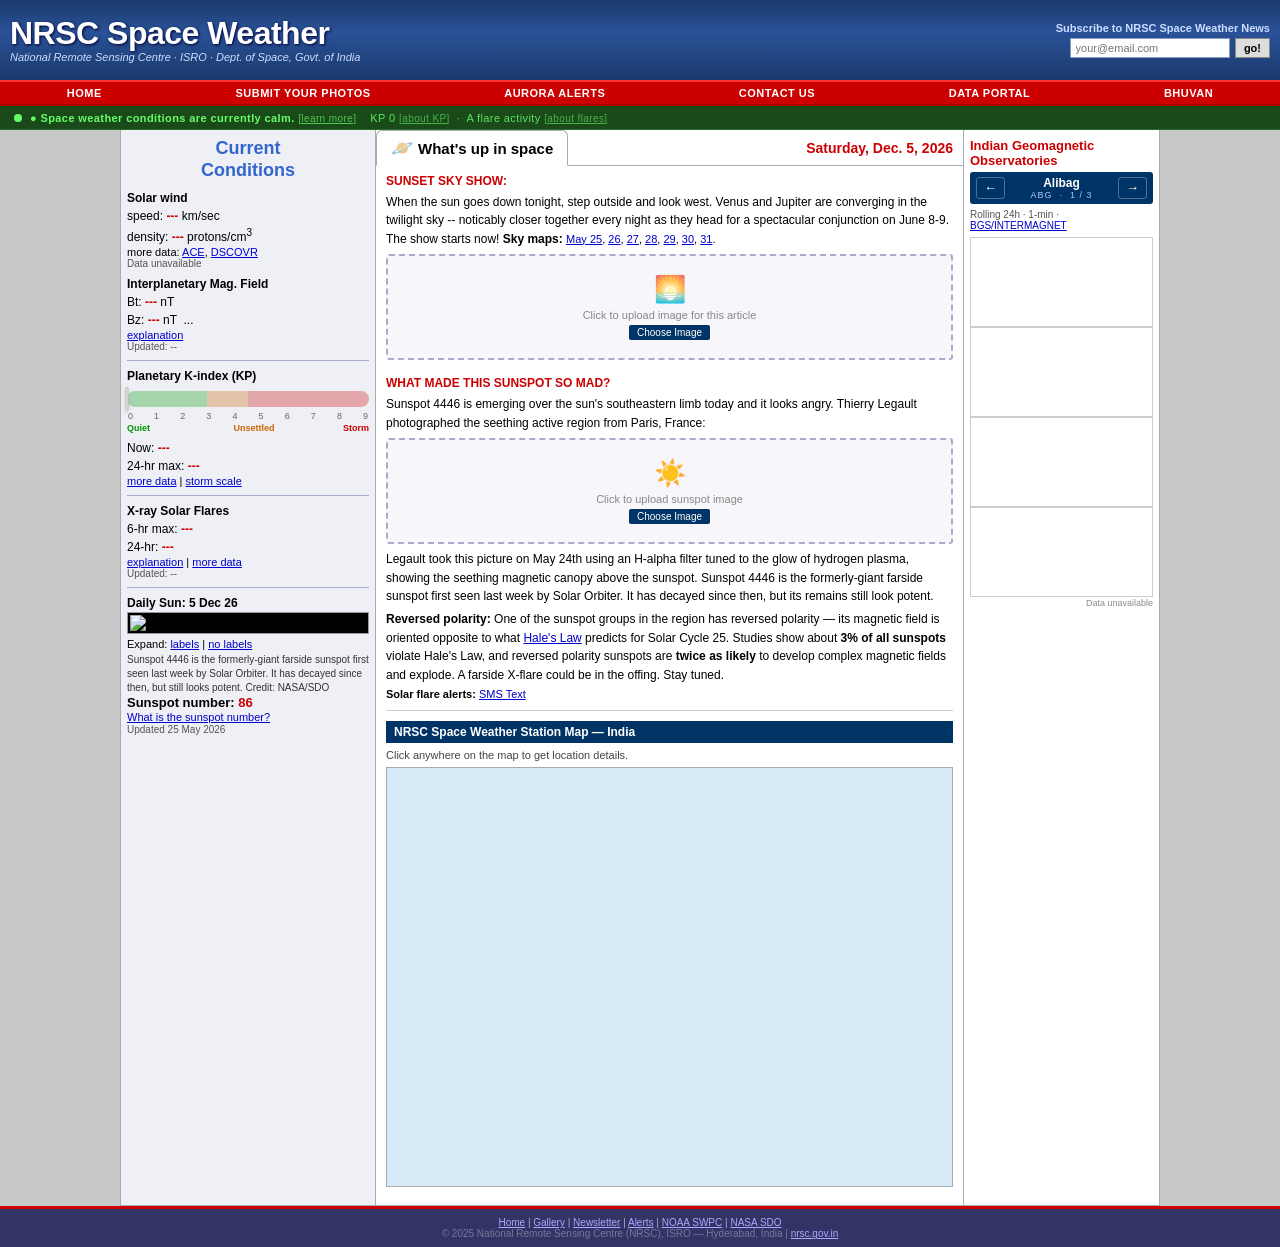
==== commit 917f9f8f: "added geomag graphs taken from intermagnet website" ====
--- a/index.html
+++ b/index.html
@@ -282,72 +282,41 @@
         <!-- ██████████ RIGHT COLUMN ██████████ -->
         <div id="col-right">
 
-          <!-- Archives / Time Machine -->
-          <div class="right-section-head">archives</div>
-          <div class="archives-form">
-            <select id="arc-month">
-              <option>Jan</option>
-              <option>Feb</option>
-              <option>Mar</option>
-              <option>Apr</option>
-              <option selected>May</option>
-              <option>Jun</option>
-              <option>Jul</option>
-              <option>Aug</option>
-              <option>Sep</option>
-              <option>Oct</option>
-              <option>Nov</option>
-              <option>Dec</option>
-            </select>
-            <select id="arc-day"></select>
-            <select id="arc-year"></select>
-            <button onclick="archiveGo()">view</button>
-          </div>
-
-          <!-- UPLOAD STUDY — Baby Yoda compact -->
-          <div
-            style="border:2px dashed #aaaacc;background:#f7f7fb;border-radius:4px;margin:10px 4px;padding:10px 8px;text-align:center;">
-            <div
-              style="background:#003366;color:#fff;font-size:11px;font-weight:bold;padding:3px 6px;margin:-10px -8px 8px;border-radius:2px 2px 0 0;">
-              Upload Your Study
-            </div>
-            <!-- Baby Yoda small SVG -->
-            <svg width="60" height="72" viewBox="0 0 110 130" xmlns="http://www.w3.org/2000/svg"
-              style="display:block;margin:4px auto 6px;">
-              <ellipse cx="55" cy="105" rx="32" ry="24" fill="#4a5a3a" />
-              <rect x="23" y="92" width="64" height="28" rx="8" fill="#4a5a3a" />
-              <ellipse cx="55" cy="108" rx="18" ry="16" fill="#c8b87a" />
-              <rect x="47" y="72" width="16" height="14" rx="4" fill="#7a9a6a" />
-              <ellipse cx="55" cy="58" rx="30" ry="27" fill="#7a9a6a" />
-              <ellipse cx="14" cy="52" rx="14" ry="9" fill="#7a9a6a" transform="rotate(-20 14 52)" />
-              <ellipse cx="14" cy="52" rx="9" ry="5" fill="#c8a090" transform="rotate(-20 14 52)" />
-              <ellipse cx="96" cy="52" rx="14" ry="9" fill="#7a9a6a" transform="rotate(20 96 52)" />
-              <ellipse cx="96" cy="52" rx="9" ry="5" fill="#c8a090" transform="rotate(20 96 52)" />
-              <ellipse cx="43" cy="56" rx="7" ry="8" fill="#1a1a0a" />
-              <ellipse cx="67" cy="56" rx="7" ry="8" fill="#1a1a0a" />
-              <circle cx="45" cy="54" r="2.5" fill="#fff" />
-              <circle cx="69" cy="54" r="2.5" fill="#fff" />
-              <ellipse cx="55" cy="66" rx="4" ry="2.5" fill="#5a7a5a" />
-              <circle cx="53" cy="66" r="1.2" fill="#3a5a3a" />
-              <circle cx="57" cy="66" r="1.2" fill="#3a5a3a" />
-              <path d="M48 71 Q55 76 62 71" fill="none" stroke="#3a5a3a" stroke-width="1.5" stroke-linecap="round" />
-              <path d="M42 44 Q48 41 55 43 Q62 41 68 44" fill="none" stroke="#5a7a5a" stroke-width="1" opacity="0.6" />
-              <ellipse cx="28" cy="100" rx="7" ry="5" fill="#7a9a6a" transform="rotate(-15 28 100)" />
-              <ellipse cx="82" cy="100" rx="7" ry="5" fill="#7a9a6a" transform="rotate(15 82 100)" />
-              <path d="M38 108 Q55 118 72 108" fill="none" stroke="#8a7a5a" stroke-width="2.5" stroke-linecap="round" />
-              <ellipse cx="55" cy="108" rx="17" ry="5" fill="none" stroke="#8a7a5a" stroke-width="1.5" />
-            </svg>
-            <div style="font-size:11px;font-weight:bold;color:#3366cc;margin-bottom:4px;">"Upload your study,<br>you
-              will."</div>
-            <div style="font-size:10px;color:#666;line-height:1.6;margin-bottom:8px;">
-              Reserved for your<br><b>NRSC research content</b>.<br>Drop data, charts &amp; findings here.
-            </div>
-            <button onclick="alert('Upload feature coming soon!')"
-              style="background:#003366;color:#fff;border:none;padding:5px 12px;font-size:11px;border-radius:3px;cursor:pointer;width:100%;">
-              ⬆ Upload Study
-            </button>
-            <div style="margin-top:6px;font-size:9px;color:#aaa;font-style:italic;">Placeholder · Replace when ready
-            </div>
+          <div class="right-section-head">Indian Geomagnetic Observatories</div>
+
+          <!-- carousel nav -->
+          <div class="obs-nav">
+            <button class="obs-arrow" onclick="obsNav(-1)">&#8592;</button>
+            <div class="obs-nav-label">
+              <div class="obs-nav-name" id="obs-nav-name">Alibag</div>
+              <div class="obs-nav-code"><span id="obs-nav-code">ABG</span> &nbsp;·&nbsp; <span id="obs-nav-pos">1 / 3</span></div>
+            </div>
+            <button class="obs-arrow" onclick="obsNav(1)">&#8594;</button>
+          </div>
+          <div style="font-size:10px;color:#555;margin-bottom:6px;">
+            Rolling 24h · 1-min · <a href="https://imag-data.bgs.ac.uk/" target="_blank" style="font-size:10px;">BGS/INTERMAGNET</a>
+          </div>
+
+          <div class="obs-panel" id="obs-panel-ABG">
+            <canvas id="canvas-ABG-X" class="obs-canvas"></canvas>
+            <canvas id="canvas-ABG-Y" class="obs-canvas"></canvas>
+            <canvas id="canvas-ABG-Z" class="obs-canvas"></canvas>
+            <canvas id="canvas-ABG-S" class="obs-canvas"></canvas>
+            <div class="obs-status" id="status-ABG">Loading…</div>
+          </div>
+          <div class="obs-panel" id="obs-panel-JAI" style="display:none;">
+            <canvas id="canvas-JAI-X" class="obs-canvas"></canvas>
+            <canvas id="canvas-JAI-Y" class="obs-canvas"></canvas>
+            <canvas id="canvas-JAI-Z" class="obs-canvas"></canvas>
+            <canvas id="canvas-JAI-S" class="obs-canvas"></canvas>
+            <div class="obs-status" id="status-JAI">Loading…</div>
+          </div>
+          <div class="obs-panel" id="obs-panel-HYB" style="display:none;">
+            <canvas id="canvas-HYB-H" class="obs-canvas"></canvas>
+            <canvas id="canvas-HYB-D" class="obs-canvas"></canvas>
+            <canvas id="canvas-HYB-Z" class="obs-canvas"></canvas>
+            <canvas id="canvas-HYB-S" class="obs-canvas"></canvas>
+            <div class="obs-status" id="status-HYB">Loading…</div>
           </div>
 
         </div><!-- /col-right -->
@@ -376,6 +345,7 @@
   <script src="js/api.js"></script>
   <script src="js/map.js"></script>
   <script src="js/main.js"></script>
+  <script src="js/observatories.js"></script>
 </body>
 
 </html>
--- a/css/style.css
+++ b/css/style.css
@@ -613,6 +613,56 @@
 .cosmic-head { font-size: 12px; font-weight: bold; color: #cc0000; margin-bottom: 3px; }
 .cosmic-text { font-size: 10px; line-height: 1.5; }
 
+/* Observatory carousel */
+.obs-nav {
+  display: flex;
+  align-items: center;
+  justify-content: space-between;
+  background: #003366;
+  border-radius: 3px;
+  margin-bottom: 5px;
+  padding: 4px 6px;
+}
+.obs-arrow {
+  background: none;
+  border: 1px solid rgba(255,255,255,0.3);
+  color: #fff;
+  font-size: 13px;
+  cursor: pointer;
+  border-radius: 3px;
+  padding: 1px 7px;
+  line-height: 1.4;
+}
+.obs-arrow:hover { background: rgba(255,255,255,0.15); }
+.obs-nav-label { text-align: center; }
+.obs-nav-name { font-size: 12px; font-weight: bold; color: #fff; }
+.obs-nav-code { font-size: 9px; color: #aac4ff; letter-spacing: 1px; }
+
+/* Observatory charts */
+.obs-block { margin-bottom: 12px; }
+.obs-label {
+  font-size: 11px;
+  font-weight: bold;
+  color: #003366;
+  background: #eef0f5;
+  padding: 3px 6px;
+  border-left: 3px solid #cc0000;
+  margin-bottom: 3px;
+}
+.obs-canvas {
+  width: 100%;
+  height: 90px;
+  display: block;
+  border: 1px solid #cccccc;
+  background: #fff;
+}
+.obs-status {
+  font-size: 9px;
+  color: #888;
+  text-align: right;
+  margin-top: 1px;
+}
+
 /* Essential links */
 .links-section { border-top: 1px solid #cccccc; padding-top: 4px; }
 .links-head { font-size: 12px; font-weight: bold; color: #cc0000; margin-bottom: 3px; }
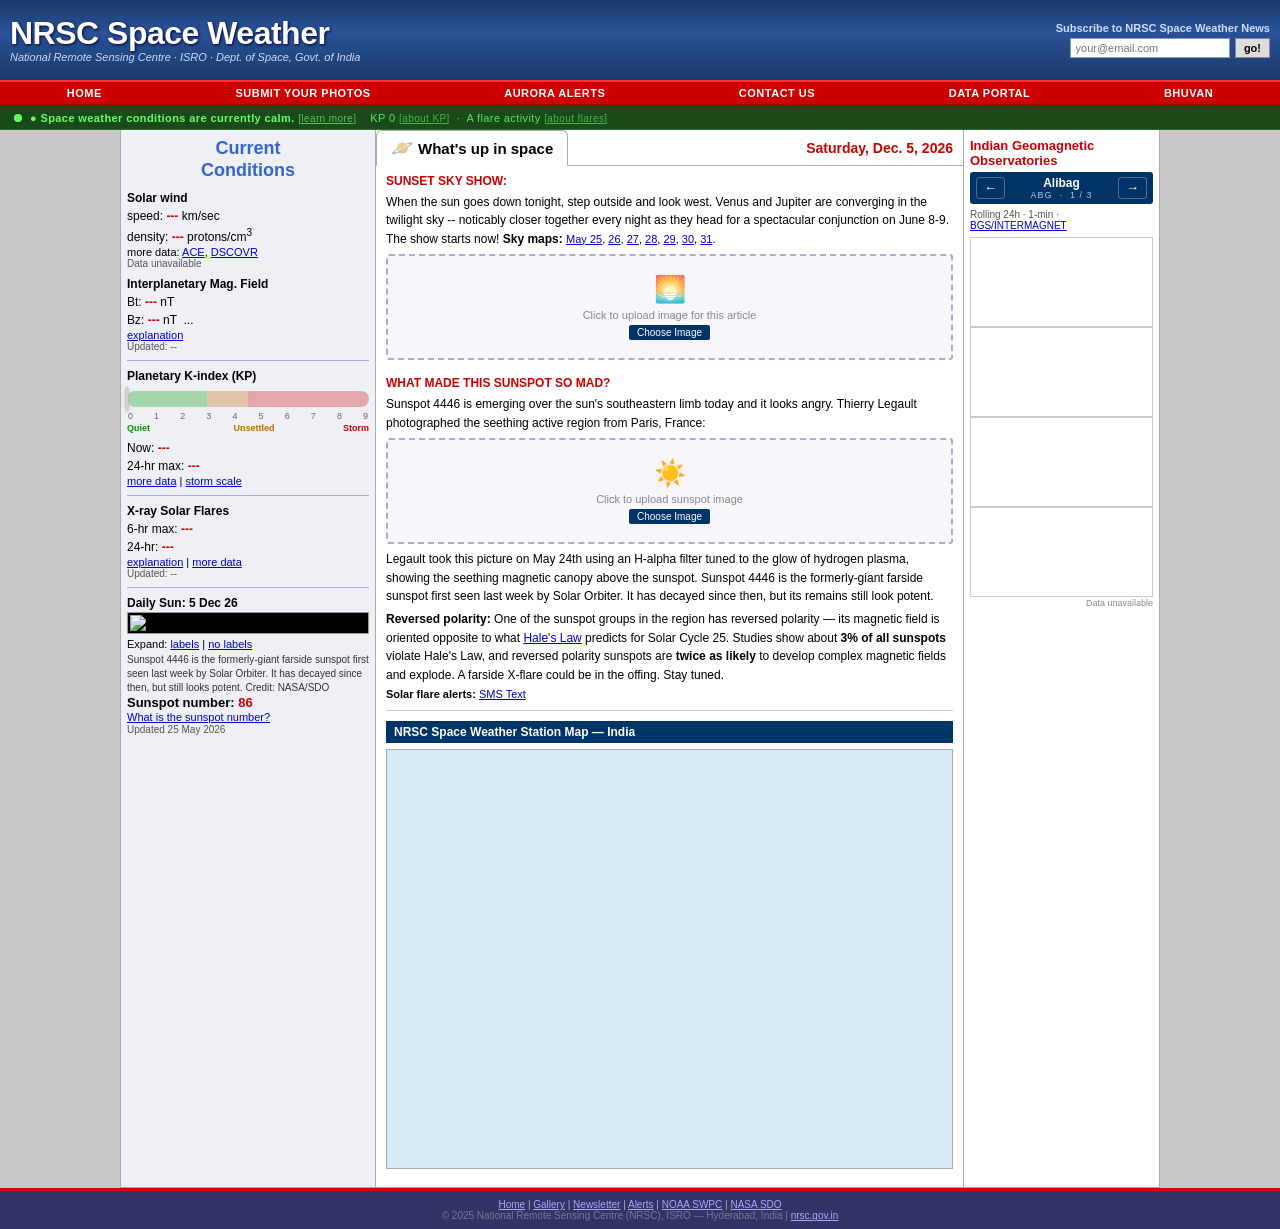
==== commit 384f8948: "added some more observatories and fixed some issues" ====
--- a/index.html
+++ b/index.html
@@ -238,36 +238,34 @@
                 style="background:#003366;color:#fff;font-size:12px;font-weight:bold;padding:4px 8px;margin-bottom:6px;">
                 NRSC Space Weather Station Map — India
               </div>
-              <div style="font-size:11px;color:#444;margin-bottom:6px;">
-                Click anywhere on the map to get location details.
-              </div>
 
               <!-- Map container -->
               <div id="india-map-wrap"
                 style="position:relative;width:100%;border:1px solid #aaa;background:#d6eaf8;overflow:hidden;cursor:crosshair;"
-                title="Click to get location info">
+                >
                 <div id="india-map-inner" style="position:relative;width:100%;padding-bottom:110%;"></div>
-              </div>
-
-              <!-- Popup -->
-              <div id="map-popup"
-                style="display:none;position:fixed;z-index:9999;background:#fff;border:2px solid #003366;border-radius:4px;box-shadow:2px 4px 12px rgba(0,0,0,0.25);padding:0;min-width:220px;font-family:Arial,sans-serif;font-size:12px;">
-                <div
-                  style="background:#003366;color:#fff;font-weight:bold;padding:5px 10px;font-size:12px;display:flex;justify-content:space-between;align-items:center;">
-                  <span>📍 Location Details</span>
-                  <span onclick="document.getElementById('map-popup').style.display='none'"
-                    style="cursor:pointer;font-size:14px;line-height:1;">✕</span>
+
+                <!-- Popup inside map wrap so position:absolute stays within map -->
+                <div id="map-popup"
+                  style="display:none;position:fixed;z-index:9999;background:#fff;border:2px solid #003366;border-radius:4px;box-shadow:2px 4px 12px rgba(0,0,0,0.25);padding:0;min-width:220px;font-family:Arial,sans-serif;font-size:12px;">
+                  <div
+                    style="background:#003366;color:#fff;font-weight:bold;padding:5px 10px;font-size:12px;display:flex;justify-content:space-between;align-items:center;">
+                    <span>📍 Location Details</span>
+                    <span onclick="document.getElementById('map-popup').style.display='none'"
+                      style="cursor:pointer;font-size:14px;line-height:1;">✕</span>
+                  </div>
+                  <div style="padding:10px 12px;line-height:1.9;">
+                    <div><b>Latitude:</b> &nbsp;<span id="pop-lat" style="color:#cc0000;font-weight:bold;">—</span></div>
+                    <div><b>Longitude:</b> &nbsp;<span id="pop-lon" style="color:#cc0000;font-weight:bold;">—</span></div>
+                    <div><b>Area:</b> &nbsp;<span id="pop-area" style="color:#003366;font-weight:bold;">—</span></div>
+                    <div><b>State:</b> &nbsp;<span id="pop-state" style="color:#003366;">—</span></div>
+                    <div
+                      style="margin-top:6px;padding-top:6px;border-top:1px solid #eee;font-size:10px;color:#888;font-style:italic;">
+                      More data fields coming soon...</div>
+                  </div>
                 </div>
-                <div style="padding:10px 12px;line-height:1.9;">
-                  <div><b>Latitude:</b> &nbsp;<span id="pop-lat" style="color:#cc0000;font-weight:bold;">—</span></div>
-                  <div><b>Longitude:</b> &nbsp;<span id="pop-lon" style="color:#cc0000;font-weight:bold;">—</span></div>
-                  <div><b>Area:</b> &nbsp;<span id="pop-area" style="color:#003366;font-weight:bold;">—</span></div>
-                  <div><b>State:</b> &nbsp;<span id="pop-state" style="color:#003366;">—</span></div>
-                  <div
-                    style="margin-top:6px;padding-top:6px;border-top:1px solid #eee;font-size:10px;color:#888;font-style:italic;">
-                    More data fields coming soon...</div>
-                </div>
-              </div>
+
+              </div><!-- /india-map-wrap -->
 
             </div><!-- /india map section -->
 
--- a/css/style.css
+++ b/css/style.css
@@ -613,6 +613,21 @@
 .cosmic-head { font-size: 12px; font-weight: bold; color: #cc0000; margin-bottom: 3px; }
 .cosmic-text { font-size: 10px; line-height: 1.5; }
 
+/* Observatory map popup — remove Leaflet's default outer box */
+.obs-tooltip .leaflet-popup-content-wrapper {
+  padding: 0;
+  border-radius: 4px;
+  box-shadow: 2px 4px 12px rgba(0,0,0,0.25);
+  border: 1px solid #003366;
+  overflow: hidden;
+  background: #fff;
+}
+.obs-tooltip .leaflet-popup-content {
+  margin: 0;
+  line-height: 1;
+}
+.obs-tooltip .leaflet-popup-tip-container { display: none; }
+
 /* Observatory carousel */
 .obs-nav {
   display: flex;
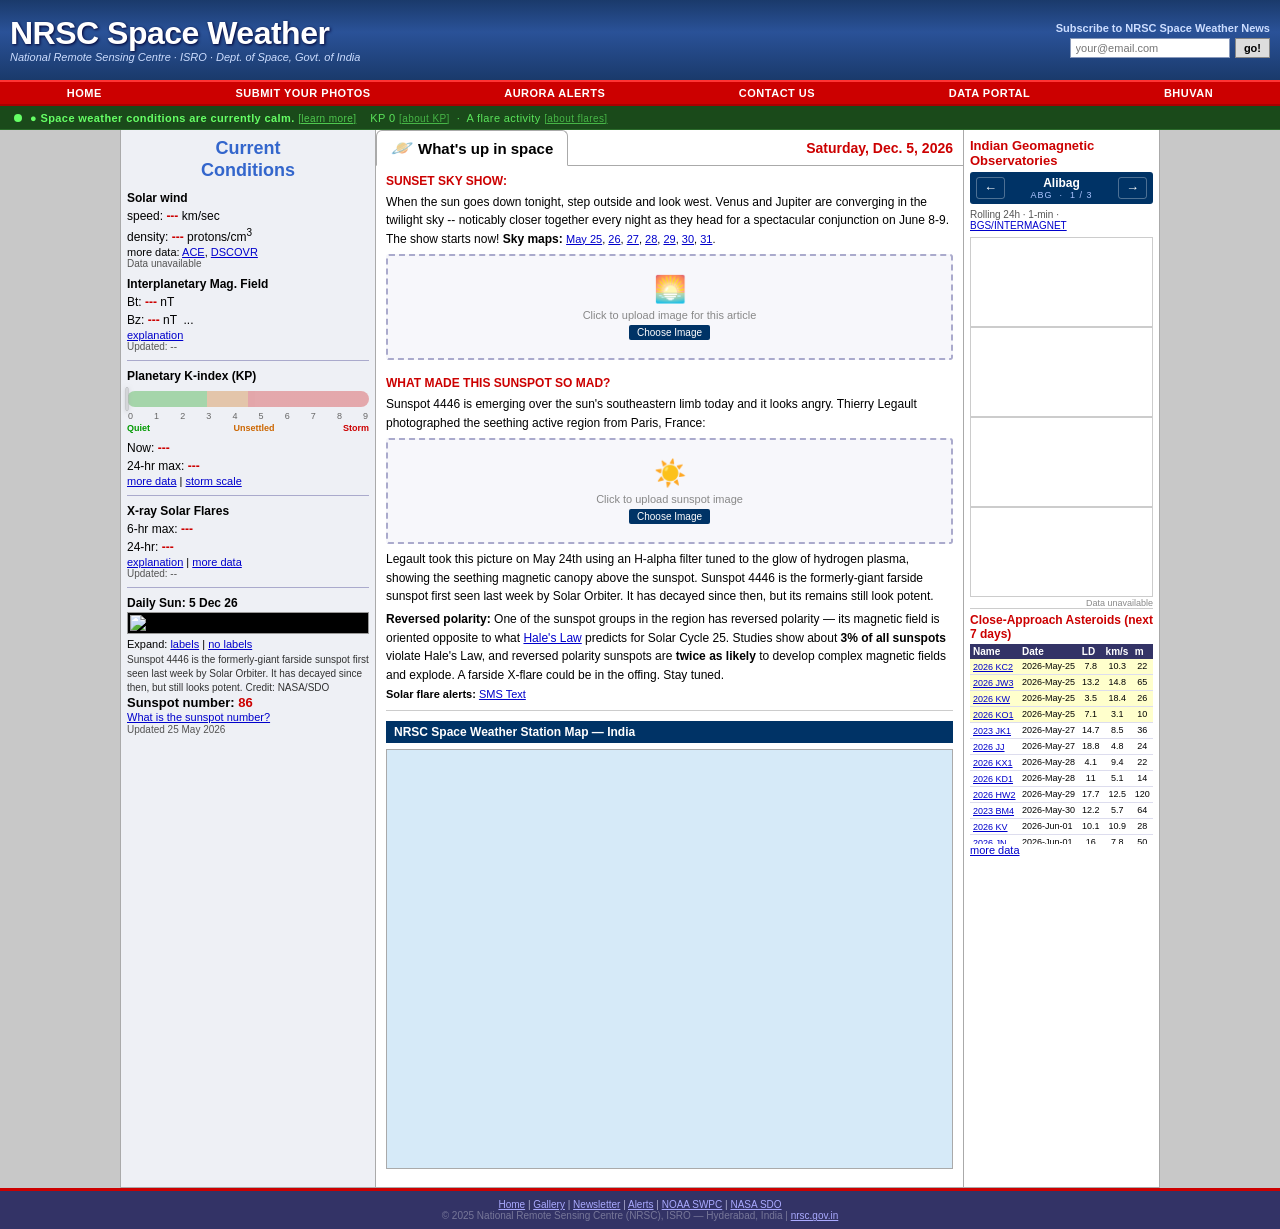
==== commit c052dcc4: "feat: use personal NASA API key for asteroid data instead of shared DEMO_KEY" ====
--- a/index.html
+++ b/index.html
@@ -317,6 +317,26 @@
             <div class="obs-status" id="status-HYB">Loading…</div>
           </div>
 
+          <!-- Near-Earth Asteroids -->
+          <div class="ast-section">
+            <div class="ast-head">Close-Approach Asteroids (next 7 days)</div>
+            <div class="ast-scroll">
+              <table class="ast-table">
+                <thead>
+                  <tr>
+                    <th>Name</th>
+                    <th>Date</th>
+                    <th>LD</th>
+                    <th>km/s</th>
+                    <th>m</th>
+                  </tr>
+                </thead>
+                <tbody id="ast-tbody"></tbody>
+              </table>
+            </div>
+            <div class="small-link"><a href="https://cneos.jpl.nasa.gov/ca/" target="_blank">more data</a></div>
+          </div>
+
         </div><!-- /col-right -->
       </div><!-- /three-col -->
     </div><!-- /page-wrap -->
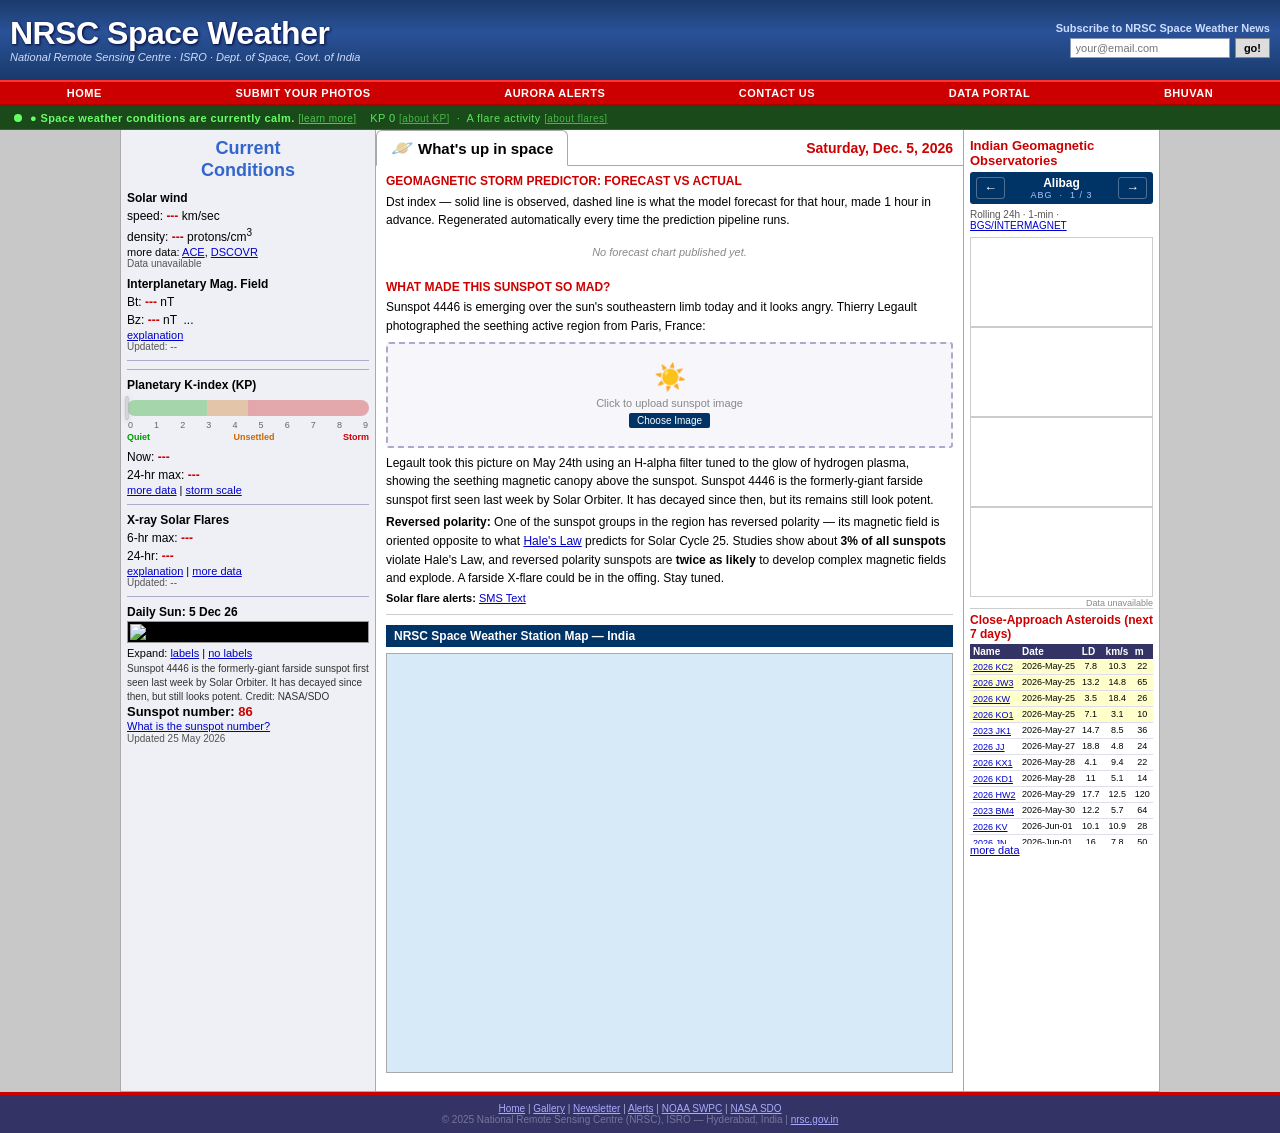
==== commit 7df2a007: "add: forecast-vs-actual Dst chart to home page" ====
--- a/index.html
+++ b/index.html
@@ -72,6 +72,20 @@
 
           <hr class="divider-line">
 
+          <!-- Storm Forecast (Model B, from the geomagnetic storm predictor) -->
+          <div class="cc-section" id="storm-forecast-section" style="display:none;">
+            <div class="cc-section-head">Storm Forecast <span id="storm-model-variant" style="font-size:10px;color:#555;font-weight:normal;"></span></div>
+            <div class="cc-value">+1h: <b><span id="storm-1h" class="red-val">...</span></b> nT</div>
+            <div class="cc-value">+3h: <b><span id="storm-3h" class="red-val">...</span></b> nT</div>
+            <div class="cc-value">+6h: <b><span id="storm-6h" class="red-val">...</span></b> nT</div>
+            <div class="cc-value">Storm probability: <b><span id="storm-probability" class="red-val">...</span></b> &nbsp;<span id="storm-severity"></span></div>
+            <div class="small-link" id="storm-cme-outlook" style="display:none;"></div>
+            <div class="small-link" id="storm-main-phase" style="display:none;"></div>
+            <div class="updated" id="storm-updated">Updated: --</div>
+          </div>
+
+          <hr class="divider-line">
+
           <!-- KP Index -->
           <div class="cc-section">
             <div class="cc-section-head">Planetary K-index (KP)</div>
@@ -125,9 +139,9 @@
           <div class="cc-section" id="daily-sun-section">
             <div class="cc-section-head">Daily Sun: <span id="sun-date-label">25 May 26</span></div>
             <div class="sun-wrap" id="daily-sun-wrap">
-              <img id="sun-img" src="https://sdo.gsfc.nasa.gov/assets/img/latest/latest_512_HMIi.jpg"
+              <img id="sun-img" src="https://sdo.gsfc.nasa.gov/assets/img/latest/latest_512_HMII.jpg"
                 alt="Daily Sun NASA SDO"
-                onerror="this.onerror=null; this.src='https://sdo.gsfc.nasa.gov/assets/img/latest/latest_256_HMIi.jpg'">
+                onerror="this.onerror=null; this.src='https://sdo.gsfc.nasa.gov/assets/img/latest/latest_256_HMII.jpg'">
             </div>
             <div class="expand-row">
               Expand: <a href="#" id="lnk-labels" onclick="setSunMode('labels');return false;">labels</a> | <a href="#"
@@ -163,35 +177,21 @@
             <!-- USER SUBMITTED ARTICLE (injected after form submit) -->
             <div id="user-article" style="display:none;"></div>
 
-            <!-- Article 1: Sunset Sky Show -->
-            <div class="article-block clearfix">
-              <div class="article-head">SUNSET SKY SHOW:</div>
-              <div class="article-text">
-                When the sun goes down tonight, step outside and look west. Venus and Jupiter are converging in the
-                twilight sky -- noticably closer together every night as they head for a spectacular conjunction on June
-                8-9. The show starts now!
-                <b>Sky maps:</b>
-                <span class="sky-links">
-                  <a href="https://spaceweather.com/images2026/22may26/skymap_25may26.png" target="_blank">May 25</a>,
-                  <a href="https://spaceweather.com/images2026/22may26/skymap_26may26.png" target="_blank">26</a>,
-                  <a href="https://spaceweather.com/images2026/22may26/skymap_27may26.png" target="_blank">27</a>,
-                  <a href="https://spaceweather.com/images2026/22may26/skymap_28may26.png" target="_blank">28</a>,
-                  <a href="https://spaceweather.com/images2026/22may26/skymap_29may26.png" target="_blank">29</a>,
-                  <a href="https://spaceweather.com/images2026/22may26/skymap_30may26.png" target="_blank">30</a>,
-                  <a href="https://spaceweather.com/images2026/22may26/skymap_31may26.png" target="_blank">31</a>.
-                </span>
-              </div>
-              <!-- Article 1 image upload slot -->
-              <div class="img-upload-slot" id="slot1" onclick="document.getElementById('file1').click()">
-                <input type="file" id="file1" accept="image/*" onchange="loadImg(this,'slot1')"
-                  onclick="event.stopPropagation()">
-                <div class="slot-placeholder" id="slot1-ph">
-                  <div class="slot-icon">🌅</div>
-                  <div>Click to upload image for this article</div>
-                  <div class="slot-label">Choose Image</div>
+            <!-- Article 1: Storm Predictor — Forecast vs Actual Dst -->
+            <div class="article-block clearfix" id="dst-forecast-chart-block">
+              <div class="article-head">GEOMAGNETIC STORM PREDICTOR: FORECAST VS ACTUAL</div>
+              <div class="article-text" id="dst-forecast-chart-caption">
+                Dst index — solid line is observed, dashed line is what the model forecast for that hour, made 1 hour
+                in advance. Regenerated automatically every time the prediction pipeline runs.
+              </div>
+              <div id="dst-forecast-chart-wrap" style="text-align:center;margin-top:6px;">
+                <img id="dst-forecast-chart-img" alt="Dst forecast vs actual chart"
+                  style="display:none;max-width:100%;border:1px solid #ccc;">
+                <div id="dst-forecast-chart-empty" style="font-size:11px;color:#888;font-style:italic;padding:10px;">
+                  No forecast chart published yet.
                 </div>
-                <img class="slot-preview" id="slot1-img" alt="Article 1 image">
-              </div>
+              </div>
+              <div style="font-size:10px;color:#888;text-align:right;margin-top:2px;" id="dst-forecast-chart-updated"></div>
             </div>
 
             <!-- Article 2: Mad Sunspot -->
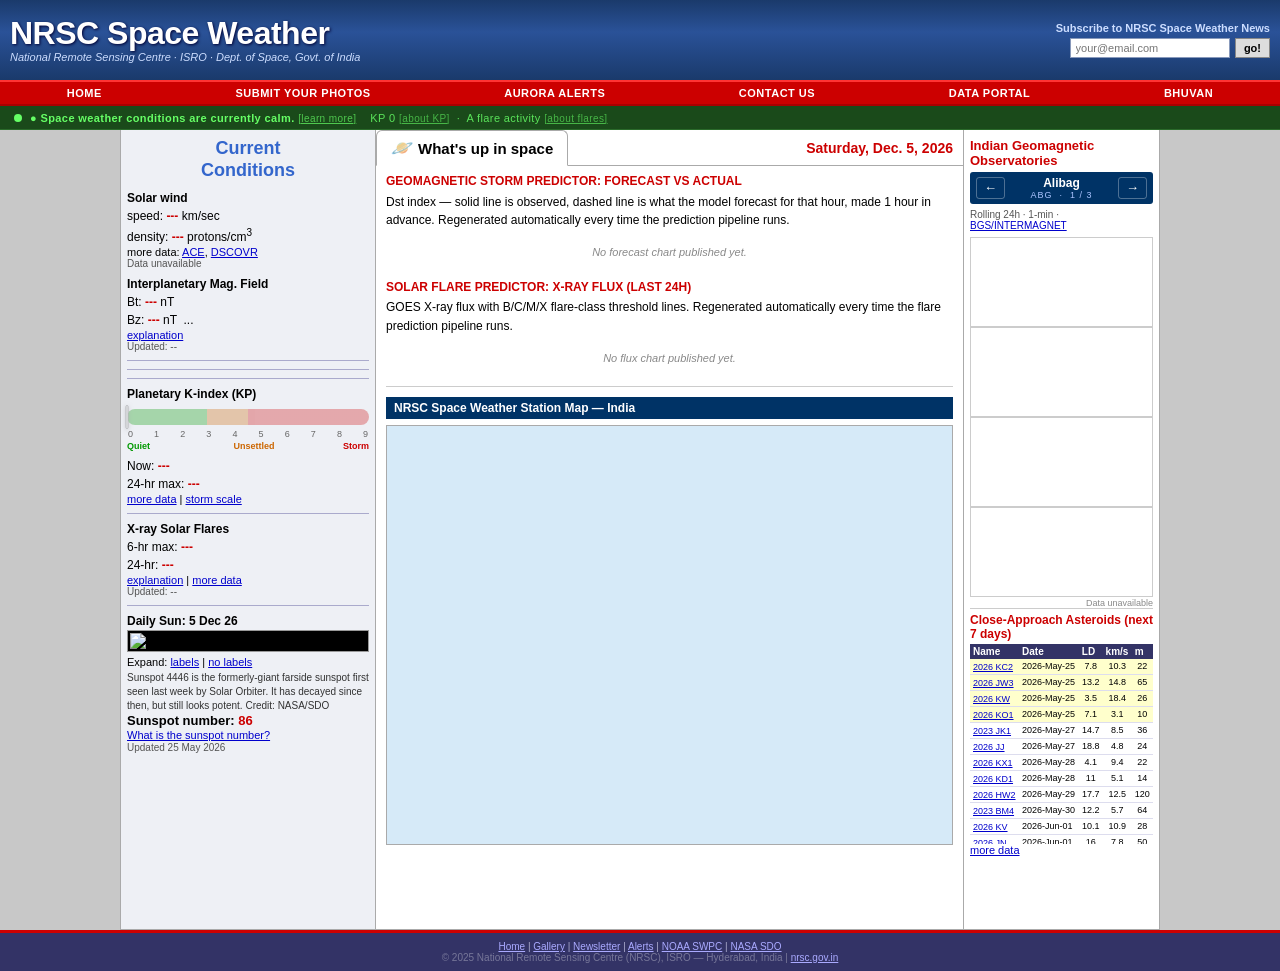
==== commit 7f49732c: "Expand solar flare panel: show nowcast, forecast, and ensemble separately" ====
--- a/index.html
+++ b/index.html
@@ -86,6 +86,30 @@
 
           <hr class="divider-line">
 
+          <!-- Solar Flare Forecast (ISRO Aditya-L1 flare predictor, via Supabase) -->
+          <div class="cc-section" id="flare-forecast-section" style="display:none;">
+            <div class="cc-section-head">Solar Flare Forecast <span id="flare-risk-level" style="font-size:10px;color:#555;font-weight:normal;"></span></div>
+            <div class="cc-value">Current: <b><span id="flare-current-class" class="red-val">...</span></b> <span id="flare-class-meaning" style="font-size:10px;color:#555;"></span></div>
+            <div class="cc-value">Active regions: <b><span id="flare-active-regions">...</span></b></div>
+            <div class="cc-value" style="font-size:11px;">Current C/M/X chance: <b><span id="flare-current-probs">...</span></b></div>
+
+            <div style="margin-top:4px;font-size:11px;">
+              <b>Nowcast</b>
+              <div id="flare-nowcast-body" style="margin:2px 0 4px 0;"></div>
+              <b>Extended forecast</b>
+              <div id="flare-forecast-body" style="margin:2px 0 4px 0;"></div>
+              <b>Ensemble forecast</b>
+              <div id="flare-ensemble-body" style="margin:2px 0 4px 0;"></div>
+            </div>
+
+            <div class="small-link" id="flare-cme" style="display:none;"></div>
+            <div class="small-link" id="flare-earth-impact" style="display:none;"></div>
+            <div class="small-link" id="flare-storm-watch" style="display:none;"></div>
+            <div class="updated" id="flare-forecast-updated">Updated: --</div>
+          </div>
+
+          <hr class="divider-line">
+
           <!-- KP Index -->
           <div class="cc-section">
             <div class="cc-section-head">Planetary K-index (KP)</div>
@@ -194,40 +218,21 @@
               <div style="font-size:10px;color:#888;text-align:right;margin-top:2px;" id="dst-forecast-chart-updated"></div>
             </div>
 
-            <!-- Article 2: Mad Sunspot -->
-            <div class="article-block clearfix">
-              <div class="article-head">WHAT MADE THIS SUNSPOT SO MAD?</div>
-              <div class="article-text">
-                Sunspot 4446 is emerging over the sun's southeastern limb today and it looks angry. Thierry Legault
-                photographed the seething active region from Paris, France:
-              </div>
-              <!-- Article 2 image upload slot -->
-              <div class="img-upload-slot" id="slot2" onclick="document.getElementById('file2').click()">
-                <input type="file" id="file2" accept="image/*" onchange="loadImg(this,'slot2')"
-                  onclick="event.stopPropagation()">
-                <div class="slot-placeholder" id="slot2-ph">
-                  <div class="slot-icon">☀️</div>
-                  <div>Click to upload sunspot image</div>
-                  <div class="slot-label">Choose Image</div>
+            <!-- Article 2: Solar Flare Predictor — X-ray Flux History -->
+            <div class="article-block clearfix" id="flare-flux-chart-block">
+              <div class="article-head">SOLAR FLARE PREDICTOR: X-RAY FLUX (LAST 24H)</div>
+              <div class="article-text" id="flare-flux-chart-caption">
+                GOES X-ray flux with B/C/M/X flare-class threshold lines. Regenerated automatically every time the
+                flare prediction pipeline runs.
+              </div>
+              <div id="flare-flux-chart-wrap" style="text-align:center;margin-top:6px;">
+                <img id="flare-flux-chart-img" alt="X-ray flux history chart"
+                  style="display:none;max-width:100%;border:1px solid #ccc;">
+                <div id="flare-flux-chart-empty" style="font-size:11px;color:#888;font-style:italic;padding:10px;">
+                  No flux chart published yet.
                 </div>
-                <img class="slot-preview" id="slot2-img" alt="Sunspot image">
-              </div>
-              <div class="article-text" style="margin-top:6px;">
-                Legault took this picture on May 24th using an H-alpha filter tuned to the glow of hydrogen plasma,
-                showing the seething magnetic canopy above the sunspot. Sunspot 4446 is the formerly-giant farside
-                sunspot first seen last week by Solar Orbiter. It has decayed since then, but its remains still look
-                potent.
-              </div>
-              <div class="article-text">
-                <b>Reversed polarity:</b> One of the sunspot groups in the region has reversed polarity — its magnetic
-                field is oriented opposite to what <a href="https://adsabs.harvard.edu/full/1925ApJ....62..270H"
-                  target="_blank">Hale's Law</a> predicts for Solar Cycle 25. Studies show about <b>3% of all
-                  sunspots</b> violate Hale's Law, and reversed polarity sunspots are <b>twice as likely</b> to develop
-                complex magnetic fields and explode. A farside X-flare could be in the offing. Stay tuned.
-              </div>
-              <div style="font-size:11px; margin-top:4px;">
-                <b>Solar flare alerts:</b> <a href="https://spaceweatheralerts.com/" target="_blank">SMS Text</a>
-              </div>
+              </div>
+              <div style="font-size:10px;color:#888;text-align:right;margin-top:2px;" id="flare-flux-chart-updated"></div>
             </div>
 
             <hr style="border:none;border-top:1px solid #cccccc;margin:8px 0;">
